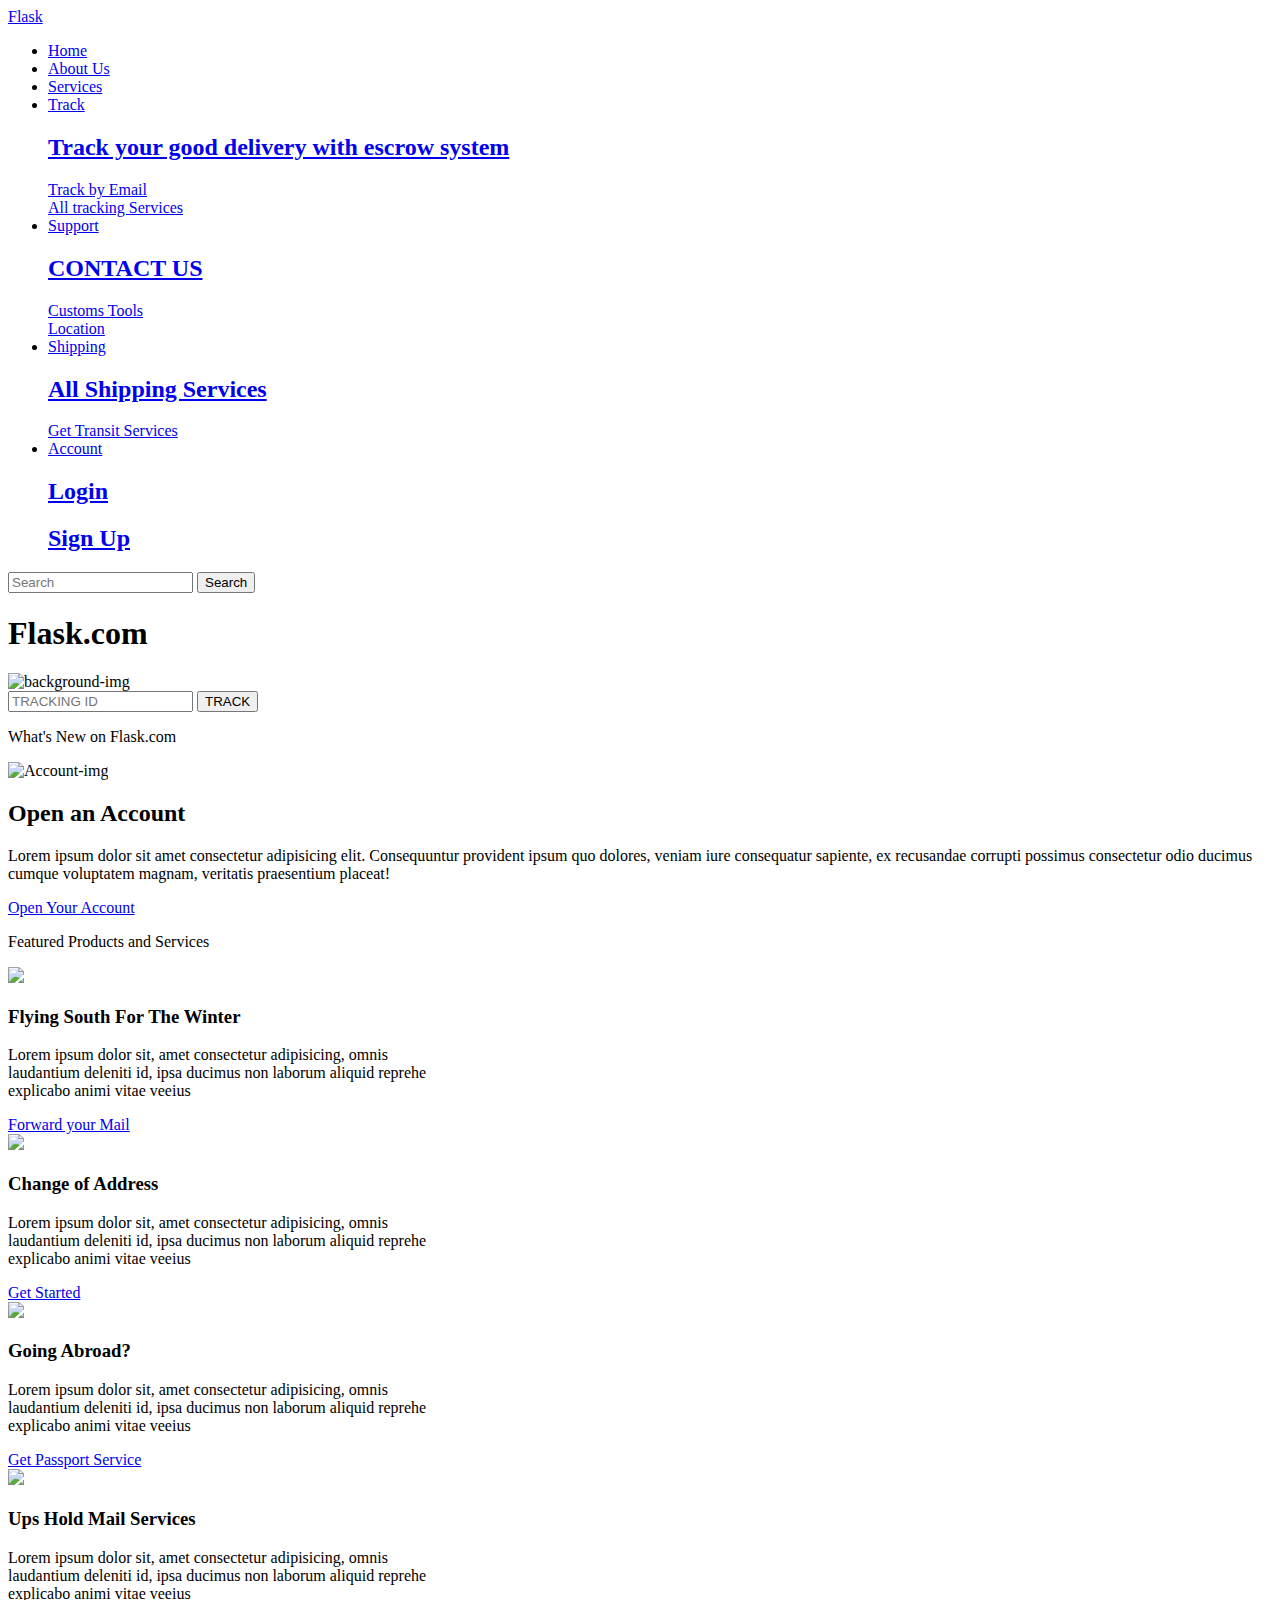
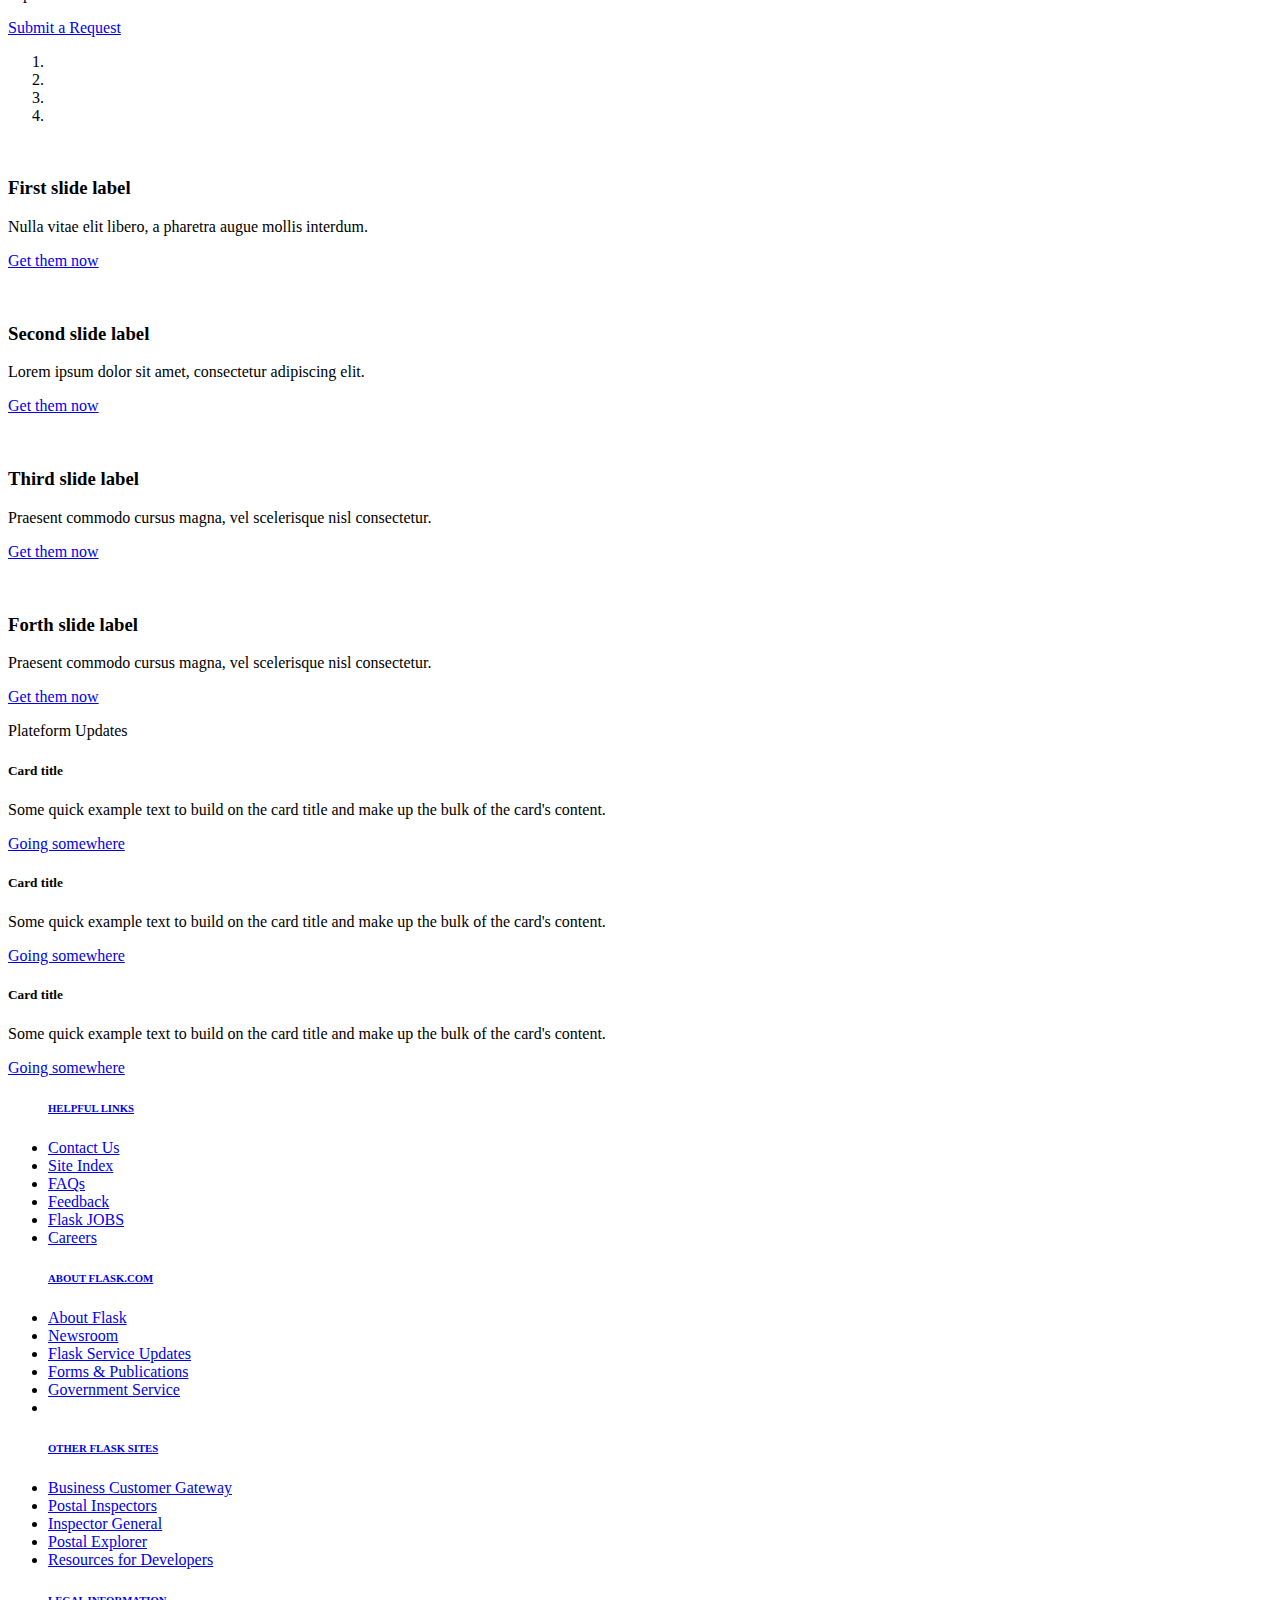
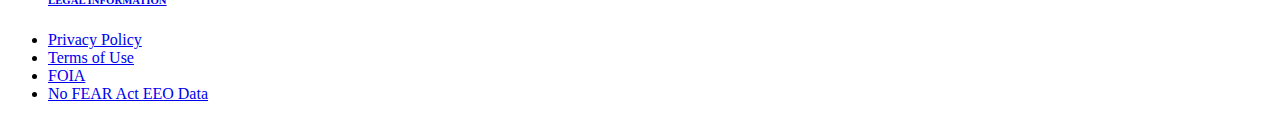
==== Index.html @ 7d9e7131 "forgotten" ====
<!DOCTYPE html>
<html lang="en">

<head>
    <meta charset="UTF-8">
    <meta name="application-name" content="OpenStreetView">
    <meta name="author" content="Noble Williams">
    <meta name="description" content="Conception, ">
    <meta name="keyword" content="Tracking, Shipping, ">
    <meta http-equiv="refresh" content="">
    <meta name="viewport" content="width=device-width, initial-scale=1.0">
    <meta http-equiv="X-UA-Compatible" content="ie=edge">

    <title>Track</title>

    <!----Css sheet---->
    <link rel="stylesheet" href="Assets/CSS/Index.css">
    <link rel="stylesheet" href="Assets/CSS/bootstrap-test.css">
    <link rel="stylesheet" href="Assets/CSS/fixed.css">
    <link rel="stylesheet" href="Assets/CSS/fontawesome.min.css">
    <link rel="stylesheet" href="Assets/CSS/animate.css">


    <!-----Bootstrap---->
    <link rel="stylesheet" href="Assets/Bootstrap/flaticon.css">
    <link rel="stylesheet" href="Assets/Bootstrap/bootstrap.min.css">
    <link rel="stylesheet" type="text/css" href="https://maxcdn.bootstrapcdn.com/font-awesome/4.6.3/css/font-awesome.min.css">

</head>

<!--body-->

<body>
    <!--header-->
    <header>
        <!-------Start of Nav Bar--------->
        <nav class="navbar navbar-expand-lg navbar-light bg-light">
            <a class="navbar-brand" href="#" id="flask-brand">Flask</a>

            <div class="collapse navbar-collapse " id="navbarSupportedContent">
                <ul class="navbar-nav mr-auto topnav-centered">
                    <li class="nav-item active">
                        <a class="nav-link" href="#"> Home <span class="sr-only">(current)</span></a>
                    </li>
                    <li class="nav-item active">
                        <a class="nav-link" href="#">About Us</a>
                    </li>
                    <li class="nav-item active">
                        <a class="nav-link" href="#">Services</a>
                    </li>
                    <li class="nav-item dropdown active">
                        <a class="nav-link dropdown-toggle" href="#" id="trackDropdown" role="button" data-toggle="dropdown" aria-haspopup="true" aria-expanded="false">Track</a>
                        <div class="dropdown-menu" aria-labelledby="trackDropdown">
                            <h2 class="dropdown-item" id="track-header"><a href="#">Track your good delivery with escrow
                                    system</a></h2>
                            <div class="dropdown-divider"></div>
                            <a class="dropdown-item" href="#">Track by Email</a>
                            <div class="dropdown-divider"></div>
                            <a class="dropdown-item" href="#">All tracking Services</a>
                        </div>
                    </li>
                    <li class="nav-item dropdown active">
                        <a class="nav-link dropdown-toggle" href="#" id="navbarDropdown" role="button" data-toggle="dropdown" aria-haspopup="true" aria-expanded="false">Support</a>
                        <div class="dropdown-menu" aria-labelledby="navbarDropdown">
                            <h2 class="dropdown-item" id="track-header"><a href="#">CONTACT US</a></h2>
                            <div class="dropdown-divider"></div>
                            <a class="dropdown-item" href="#">Customs Tools</a>
                            <div class="dropdown-divider"></div>
                            <a class="dropdown-item" href="#">Location</a>
                        </div>
                    </li>
                    <li class="nav-item dropdown active">
                        <a class="nav-link dropdown-toggle" href="#" id="navbarDropdown" role="button" data-toggle="dropdown" aria-haspopup="true" aria-expanded="false">Shipping</a>
                        <div class="dropdown-menu" aria-labelledby="navbarDropdown">
                            <h2 class="dropdown-item" id="track-header"><a href="#">All Shipping Services</a></h2>
                            <div class="dropdown-divider"></div>
                            <a class="dropdown-item" href="#">Get Transit Services</a>
                        </div>
                    </li>
                    <li class="nav-item dropdown active">
                        <a class="nav-link dropdown-toggle" href="#" id="navbarDropdown" role="button" data-toggle="dropdown" aria-haspopup="true" aria-expanded="false">Account</a>
                        <div class="dropdown-menu" aria-labelledby="navbarDropdown">
                            <h2 class="dropdown-item" id="track-header"><a href="#">Login</a></h2>
                            <h2 class="dropdown-item" id="track-header"><a href="#">Sign Up</a></h2>
                        </div>
                    </li>
                </ul>
                <form class="form-inline my-2 my-lg-0">
                    <input class="form-control mr-sm-2" type="search" placeholder="Search" aria-label="Search">
                    <button class="btn btn-outline-success my-2 my-sm-0" type="submit">Search</button>
                </form>
            </div>
        </nav>

        <div class="img-container">
            <h1>Flask.com</h1>
            <img src="Assets\Images\pexels-photo-892541.jpeg" alt="background-img" class="img-carousel">

            <nav class="input-group input-group-lg" id="track-bar">
                <form class="form-inline">
                    <input class="form-control mr-sm-2" type="search" placeholder="TRACKING ID" aria-label="Search">
                    <button class="btn btn-outline-success my-2 " type="submit">TRACK</button>
                </form>
            </nav>
        </div>
        <!--------------End of Nav Bar---------->

    </header>


    <!-----------------------------Start of main section---------------------------->
    <section>
        <!--whats new in flask and account creation and manipulation-->

        <div class=container1>
            <div class="whats-new">
                <p>What's New on Flask.com</p>
                <div class="heading-underline"></div>

            </div>

            <div class="container">
                <div class="account">
                    <div class="account-img">
                        <img src="Assets\Images\hands-businesswoman-using-laptop-office_1262-3214.jpg" alt="Account-img">
                    </div>

                    <div class="account-creation">
                        <h2>Open an Account</h2>
                        <p id="card-text-0">Lorem ipsum dolor sit amet consectetur adipisicing elit. Consequuntur provident ipsum quo dolores, veniam iure consequatur sapiente, ex recusandae corrupti possimus consectetur odio ducimus cumque voluptatem magnam, veritatis praesentium
                            placeat!
                        </p>
                        <a href="pages/login_form.html" class="btn btn-primary" id="card-buttons-0">Open Your Account</a>
                    </div>
                </div>
            </div>
        </div>
        <!--End of what is new in flask and account creation and maninupulation-->

        <!--Start of Featured Products and Services-->
        <div id="services" class="offset">
            <div class="prods-servs">
                <p>Featured Products and Services</p>
                <div class="heading-underline"></div>
            </div>

            <div class="conteneur">
                <div class="container-fluid">
                    <div class="row">
                        <div class="col-3" id="img1">
                            <img src="Assets/Images/flying thru the winter.jpeg">
                            <h3> <b> Flying South For The Winter </b> </h3>
                            <p> Lorem ipsum dolor sit, amet consectetur adipisicing, omnis<br> laudantium deleniti id, ipsa ducimus non laborum aliquid reprehe <br> explicabo animi vitae veeius</p>
                            <a href="#" class="btn btn-primary" id="card-buttons-1">Forward your Mail</a>

                        </div>
                        <div class="col-3" id="img2">
                            <img src="Assets/Images/forward mail.jpeg">
                            <h3> <b> Change of Address</b> </h3>
                            <p> Lorem ipsum dolor sit, amet consectetur adipisicing, omnis<br> laudantium deleniti id, ipsa ducimus non laborum aliquid reprehe <br> explicabo animi vitae veeius</p>
                            <a href="#" class="btn btn-primary" id="card-buttons-2">Get Started</a>

                        </div>
                        <div class="col-3" id="img3">
                            <img src="Assets/Images/going abroad.jpeg">
                            <h3> <b> Going Abroad? </b> </h3>
                            <p> Lorem ipsum dolor sit, amet consectetur adipisicing, omnis<br> laudantium deleniti id, ipsa ducimus non laborum aliquid reprehe <br> explicabo animi vitae veeius</p>
                            <a href="#" class="btn btn-primary " id="card-buttons-3">Get Passport Service</a>

                        </div>
                        <div class="col-3" id="img4">
                            <img src="Assets/Images/submit.jpg">
                            <h3> <b> Ups Hold Mail Services </b></h3>
                            <p> Lorem ipsum dolor sit, amet consectetur adipisicing, omnis<br> laudantium deleniti id, ipsa ducimus non laborum aliquid reprehe <br> explicabo animi vitae veeius</p>
                            <a href="#" class="btn btn-primary" id="card-buttons-4">Submit a Request</a>

                        </div>
                    </div>
                </div>
            </div>
        </div>

        <!------------Start of caroussel------------->

        <div class="bd-example">
            <div id="carouselExampleCaptions" class="carousel slide" data-ride="carousel">
                <ol class="carousel-indicators">
                    <li data-target="#carouselExampleCaptions" data-slide-to="0" class="active"></li>
                    <li data-target="#carouselExampleCaptions" data-slide-to="1"></li>
                    <li data-target="#carouselExampleCaptions" data-slide-to="2"></li>
                    <li data-target="#carouselExampleCaptions" data-slide-to="3"></li>

                </ol>
                <div class="carousel-inner">
                    <div class="carousel-item active">
                        <img src="Assets/Images/d1.jpeg" class="img-caroussel" alt="">
                        <div class="carousel-caption d-none d-md-block">
                            <h3>First slide label</h3>
                            <div class="heading-underline"></div>

                            <p class="CParagraph">Nulla vitae elit libero, a pharetra augue mollis interdum.</p>
                            <p><a href="#" class="btn btn-primary btn-lg">Get them now</a></p>
                        </div>
                    </div>
                    <div class="carousel-item">
                        <img src="Assets/Images/d4.jpeg" class="img-caroussel" alt="">
                        <div class="carousel-caption d-none d-md-block">
                            <h3>Second slide label</h3>
                            <div class="heading-underline"></div>

                            <p class="CParagraph">Lorem ipsum dolor sit amet, consectetur adipiscing elit.</p>
                            <p><a href="#" class="btn btn-primary btn-lg">Get them now</a></p>
                        </div>
                    </div>
                    <div class="carousel-item">
                        <img src="Assets/Images/d2.jpeg" class="img-caroussel" alt="">
                        <div class="carousel-caption d-none d-md-block">
                            <h3>Third slide label</h3>
                            <div class="heading-underline"></div>

                            <p class="CParagraph">Praesent commodo cursus magna, vel scelerisque nisl consectetur.</p>
                            <p><a href="#" class="btn btn-primary btn-lg">Get them now</a></p>
                        </div>
                    </div>
                    <div class="carousel-item">
                        <img src="Assets/Images/d5.jpeg" class="img-caroussel" alt="">
                        <div class="carousel-caption d-none d-md-block">
                            <h3>Forth slide label</h3>
                            <div class="heading-underline"></div>

                            <p class="CParagraph">Praesent commodo cursus magna, vel scelerisque nisl consectetur.</p>
                            <p><a href="#" class="btn btn-primary btn-lg">Get them now</a></p>
                        </div>
                    </div>
                </div>
                <a class="carousel-control-prev" href="#carouselExampleCaptions" role="button" data-slide="prev">
                    <span class="carousel-control-prev-icon" aria-hidden="true"></span>
                    <span class="sr-only">Previous</span>
                </a>
                <a class="carousel-control-next" href="#carouselExampleCaptions" role="button" data-slide="next">
                    <span class="carousel-control-next-icon" aria-hidden="true"></span>
                    <span class="sr-only">Next</span>
                </a>
            </div>
        </div>
        <!------------End of caroussel------------->


        <!------ Start of Platform Updates------->
        <div id="platform-update">
            <div class="pUpdates">
                <p>Plateform Updates</p>
                <div class="heading-underline"></div>
            </div>

            <div class="card-update">
                <div class="card-update-section">
                    <h5 class="card-title">Card title</h5>
                    <p class="card-text">Some quick example text to build on the card title and make up the bulk of the card's content.</p>
                    <a href="#" class="btn btn-primary" id="card-buttons-1"> Going somewhere</a>

                </div>
                <div class="card-update-section">
                    <h5 class="card-title">Card title</h5>
                    <p class="card-text">Some quick example text to build on the card title and make up the bulk of the card's content.</p>
                    <a href="#" class="btn btn-primary" id="card-buttons-1"> Going somewhere</a>
                </div>
                <div class="card-update-section">
                    <h5 class="card-title">Card title</h5>
                    <p class="card-text">Some quick example text to build on the card title and make up the bulk of the card's content.</p>
                    <a href="#" class="btn btn-primary" id="card-buttons-1"> Going somewhere</a>
                </div>
            </div>
        </div>
        <!------ End of Platform Updates------->
    </section>

    <!--------End of main Section-------->

    <!-----------Start of footer--------------->
    <footer>

        <div class="footer">
            <div class="col-lg-3 col-md-3 col-sm-6 col-xs-12">
                <ul class="links-stacks">
                    <h6><a href="#">HELPFUL LINKS</a></h6>
                    <li class="footer-links"><a href="#">Contact Us</a></li>
                    <li class="footer-links"><a href="#">Site Index</a></li>
                    <li class="footer-links"><a href="#">FAQs</a></li>
                    <li class="footer-links"><a href="#">Feedback</a></li>
                    <li class="footer-links"><a href="#">Flask JOBS</a></li>
                    <li class="footer-links"><a href="#">Careers</a></li>
                </ul>
            </div>
            <div class="col-lg-3 col-md-3 col-sm-6 col-xs-12">
                <ul class="links-stacks">
                    <h6><a href="#">ABOUT FLASK.COM</a></h6>
                    <li class="footer-links"><a href="#">About Flask</a></li>
                    <li class="footer-links"><a href="#">Newsroom</a></li>
                    <li class="footer-links"><a href="#">Flask Service Updates</a></li>
                    <li class="footer-links"><a href="#">Forms & Publications</a></li>
                    <li class="footer-links"><a href="#">Government Service</a></li>
                    <li class="footer-links">
                        <a href="#"></a>
                    </li>
                </ul>
            </div>
            <div class="col-lg-3 col-md-3 col-sm-6 col-xs-12">
                <ul class="links-stacks">
                    <h6><a href="#">OTHER FLASK SITES</a></h6>
                    <li class="footer-links"><a href="#">Business Customer Gateway</a></li>
                    <li class="footer-links"><a href="#">Postal Inspectors</a></li>
                    <li class="footer-links"><a href="#">Inspector General</a></li>
                    <li class="footer-links"><a href="#">Postal Explorer</a></li>
                    <li class="footer-links"><a href="#">Resources for Developers</a></li>
                </ul>
            </div>
            <div class="col-lg-3 col-md-3 col-sm-6 col-xs-12">
                <ul class="links-stacks">
                    <h6><a href="#">LEGAL INFORMATION</a></h6>
                    <li class="footer-links"><a href="#">Privacy Policy</a></li>
                    <li class="footer-links"><a href="#">Terms of Use</a></li>
                    <li class="footer-links"><a href="#">FOIA</a></li>
                    <li class="footer-links"><a href="#">No FEAR Act EEO Data</a></li>
                </ul>
            </div>
        </div>

    </footer>
    <!---------- End of Footer------------>

    <!--jquery-->
    <script src="Assets/JQuery/jquery.min.js"></script>
    <script src="Assets/JQuery/bootstrap.min.js"></script>
    <script src="Assets/JQuery/popper.min.js"></script>

    <!--js-->
    <script src="Assets/JS/test.js"></script>
</body>

</html>
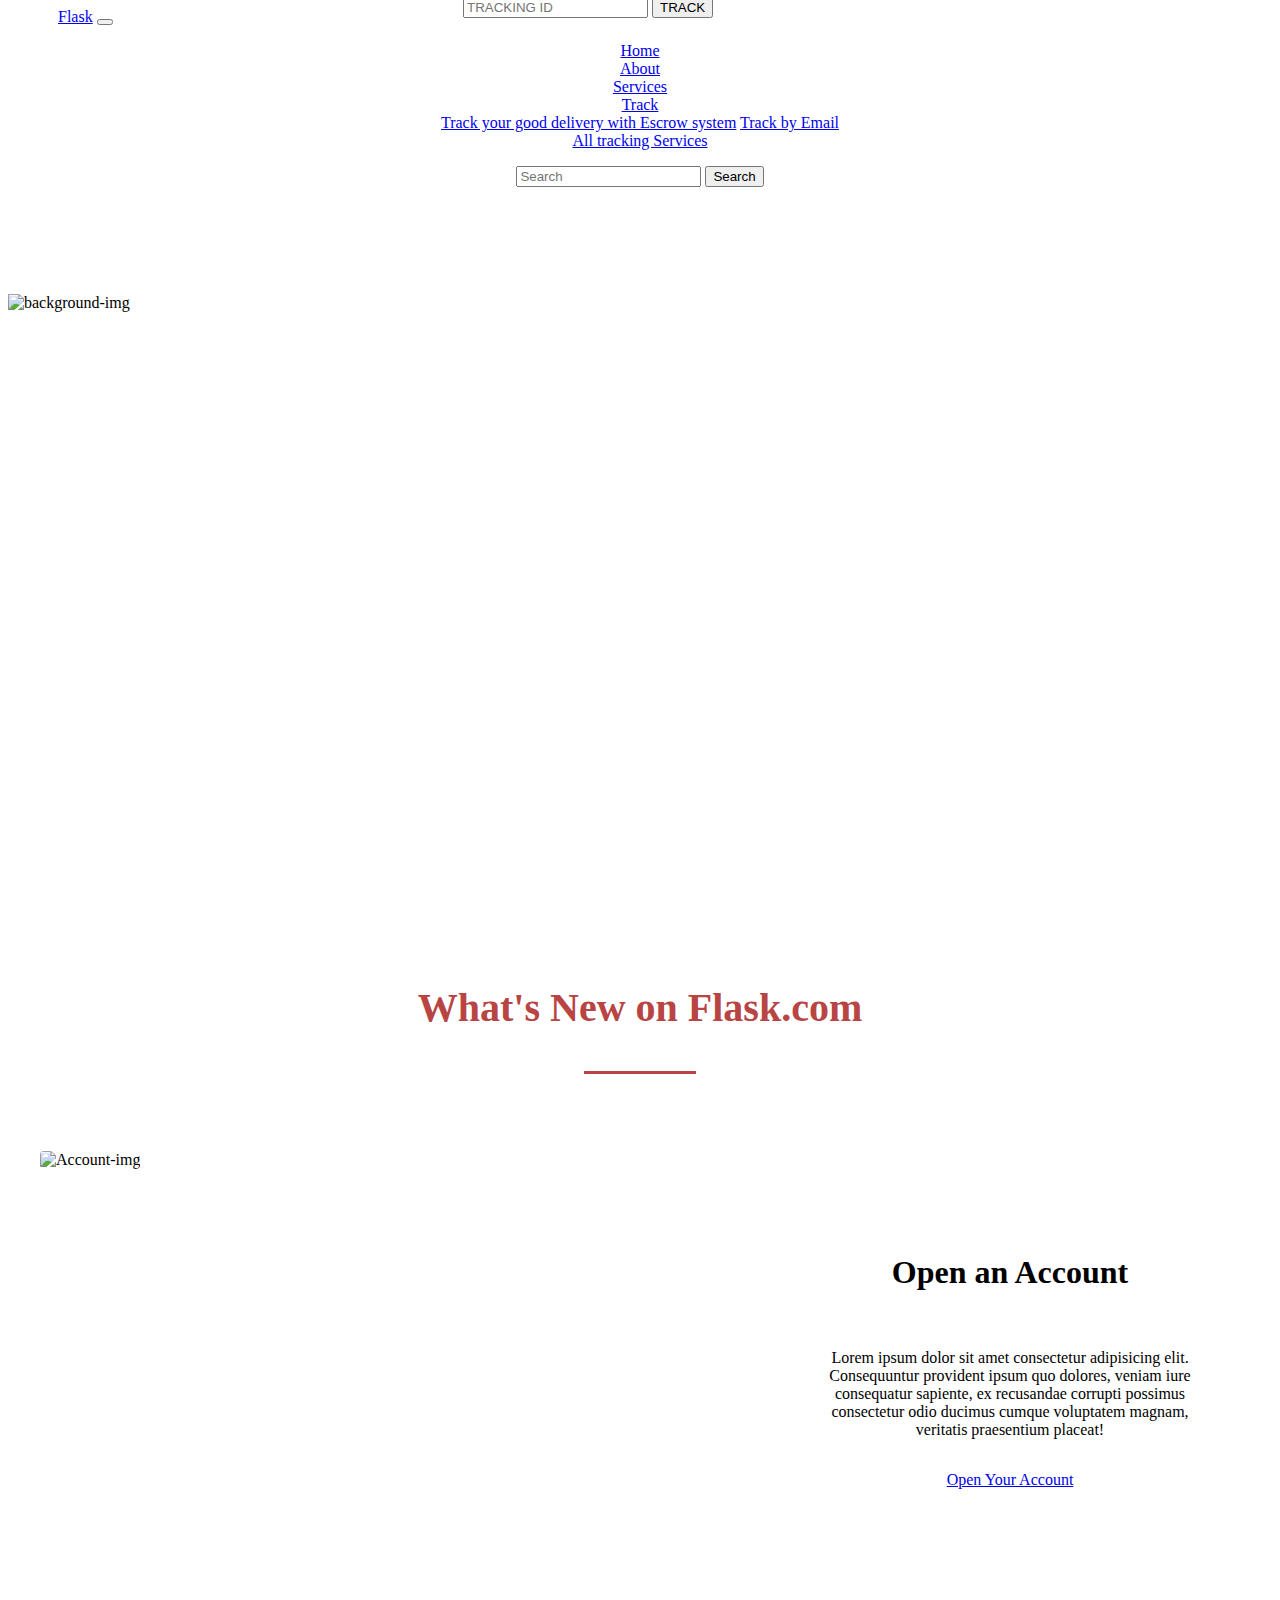
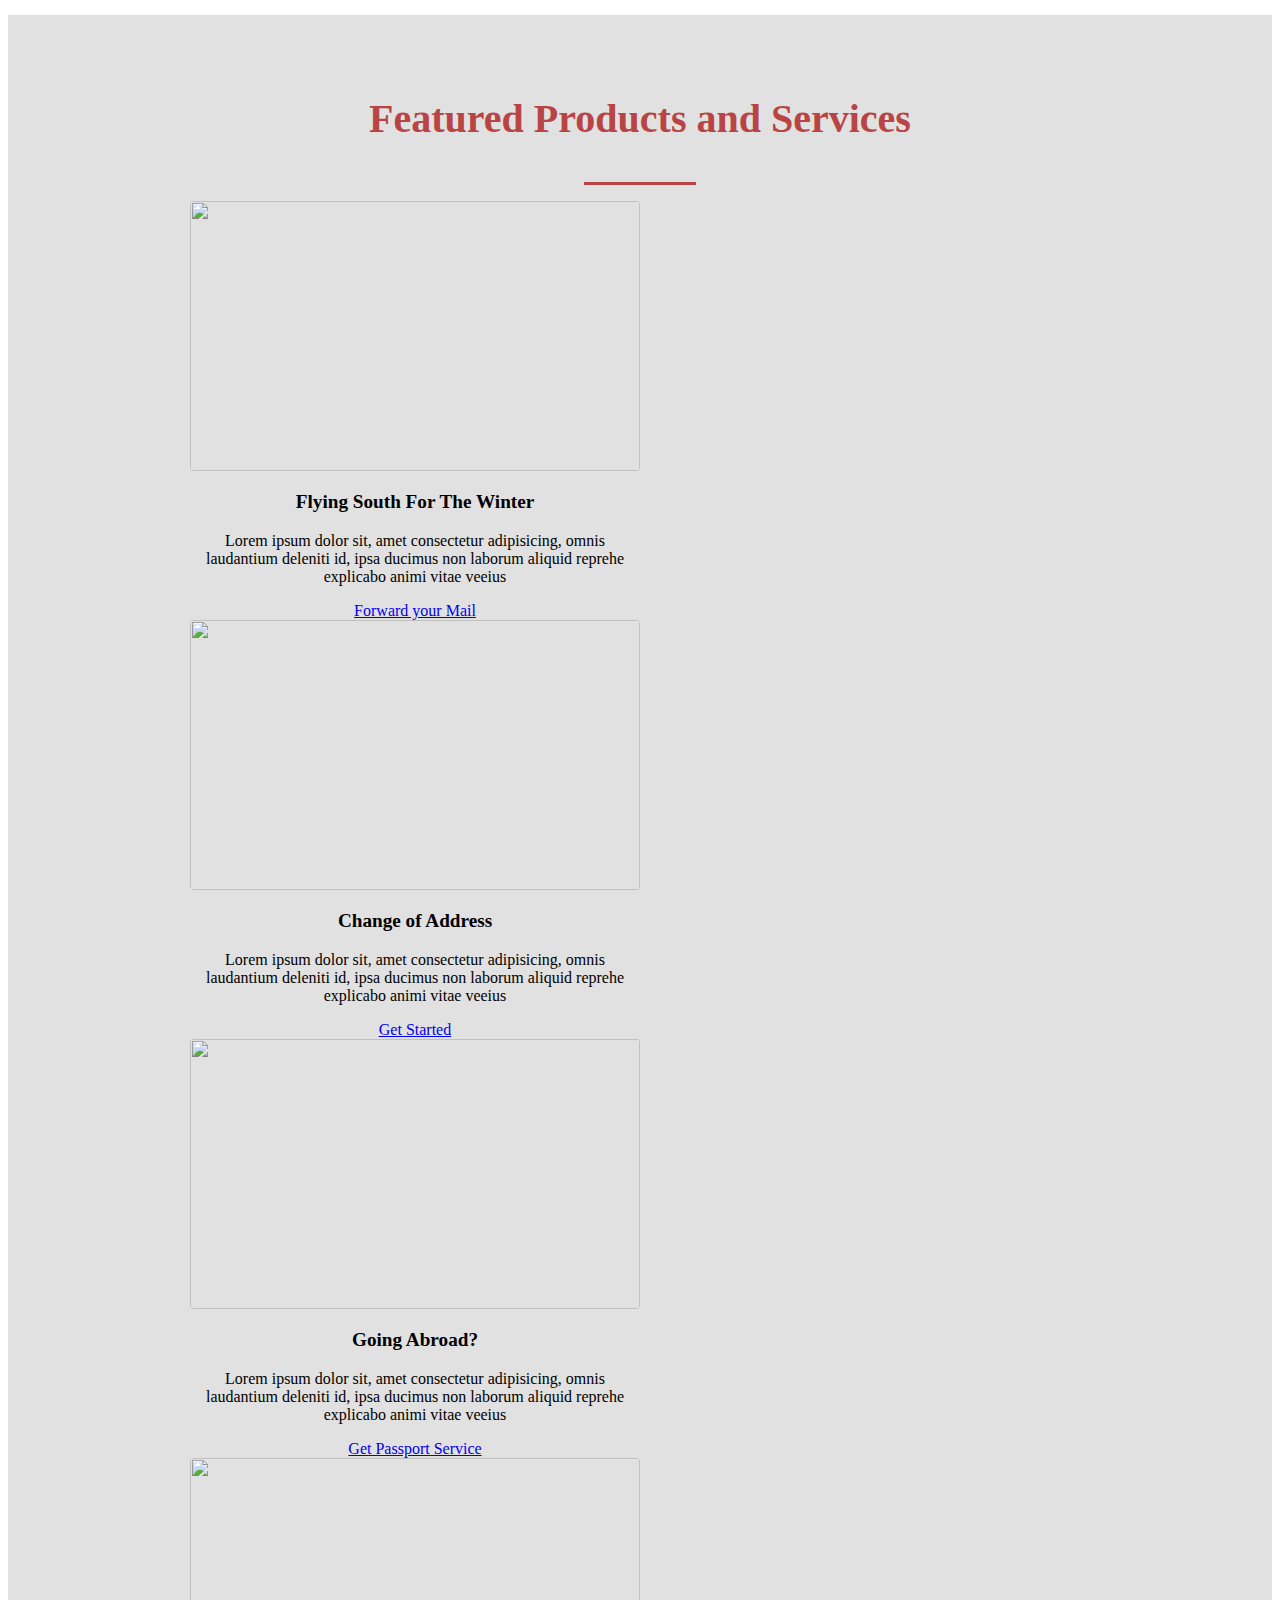
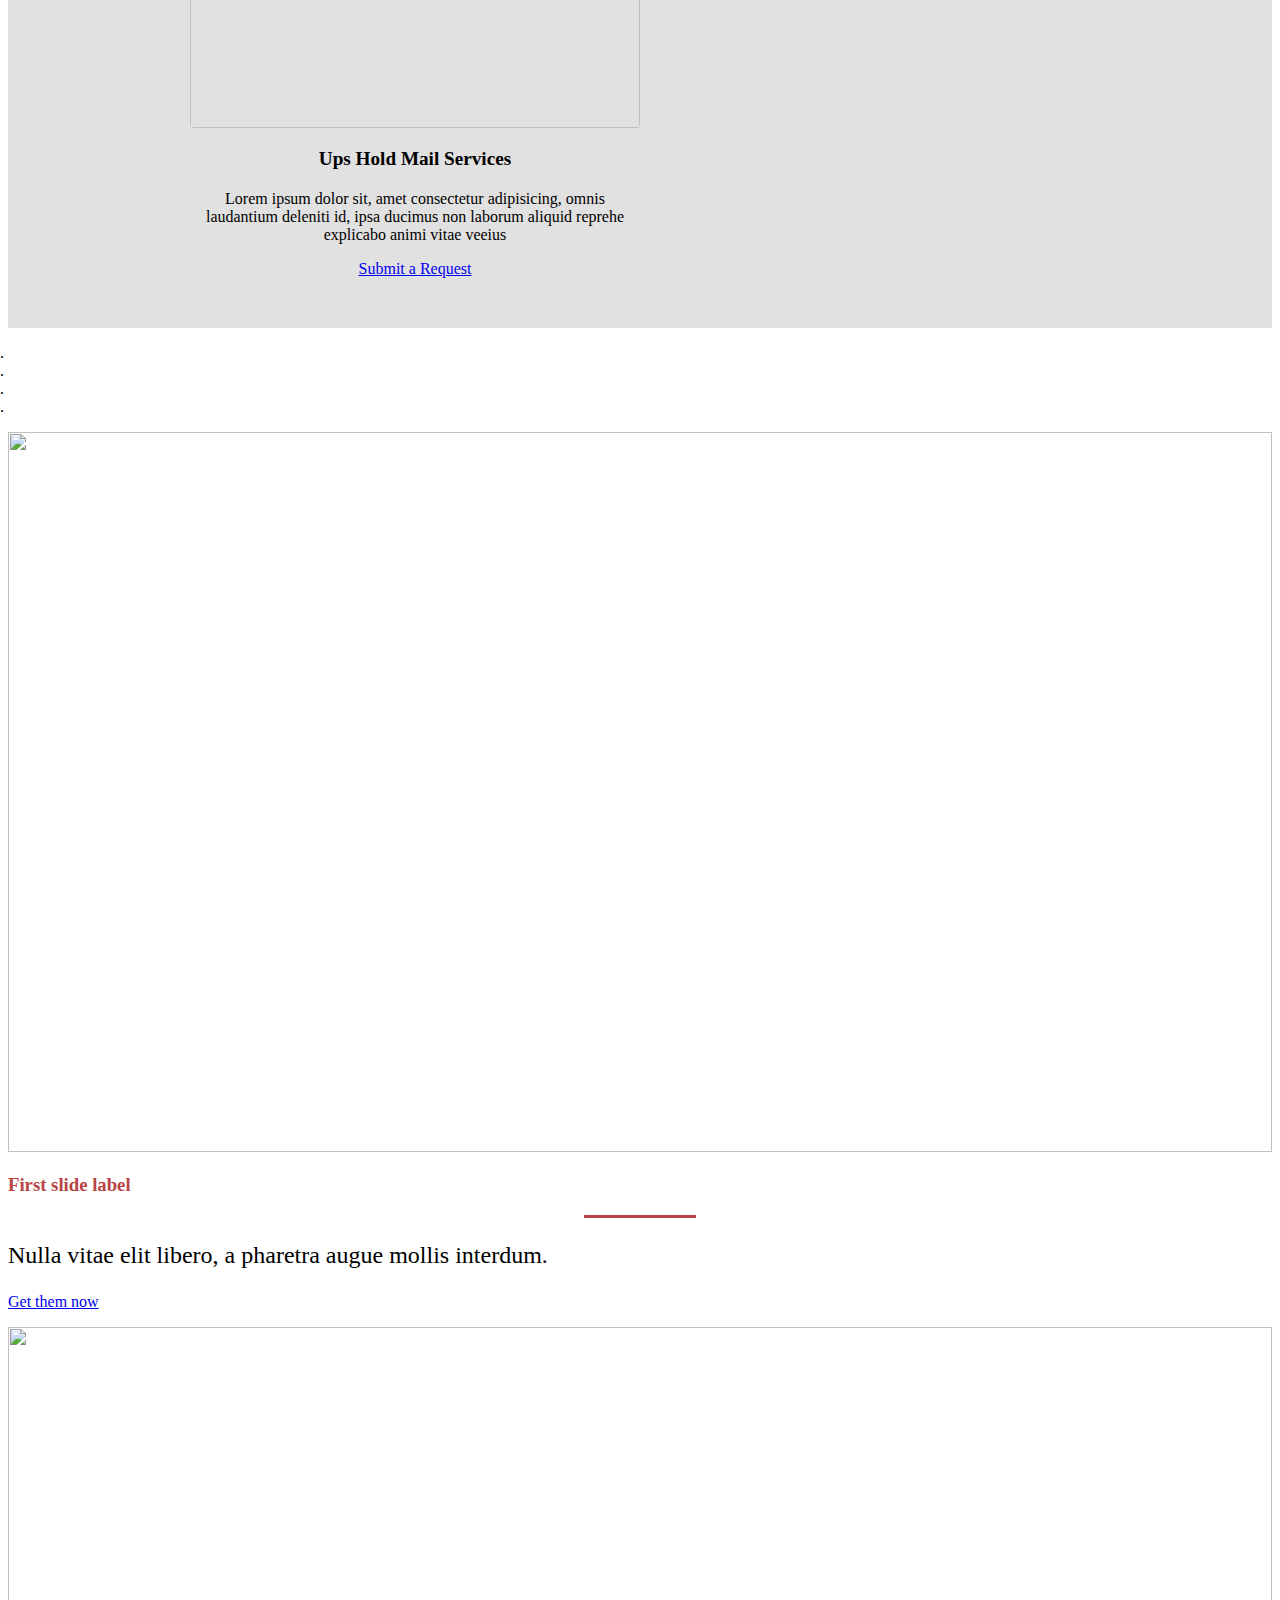
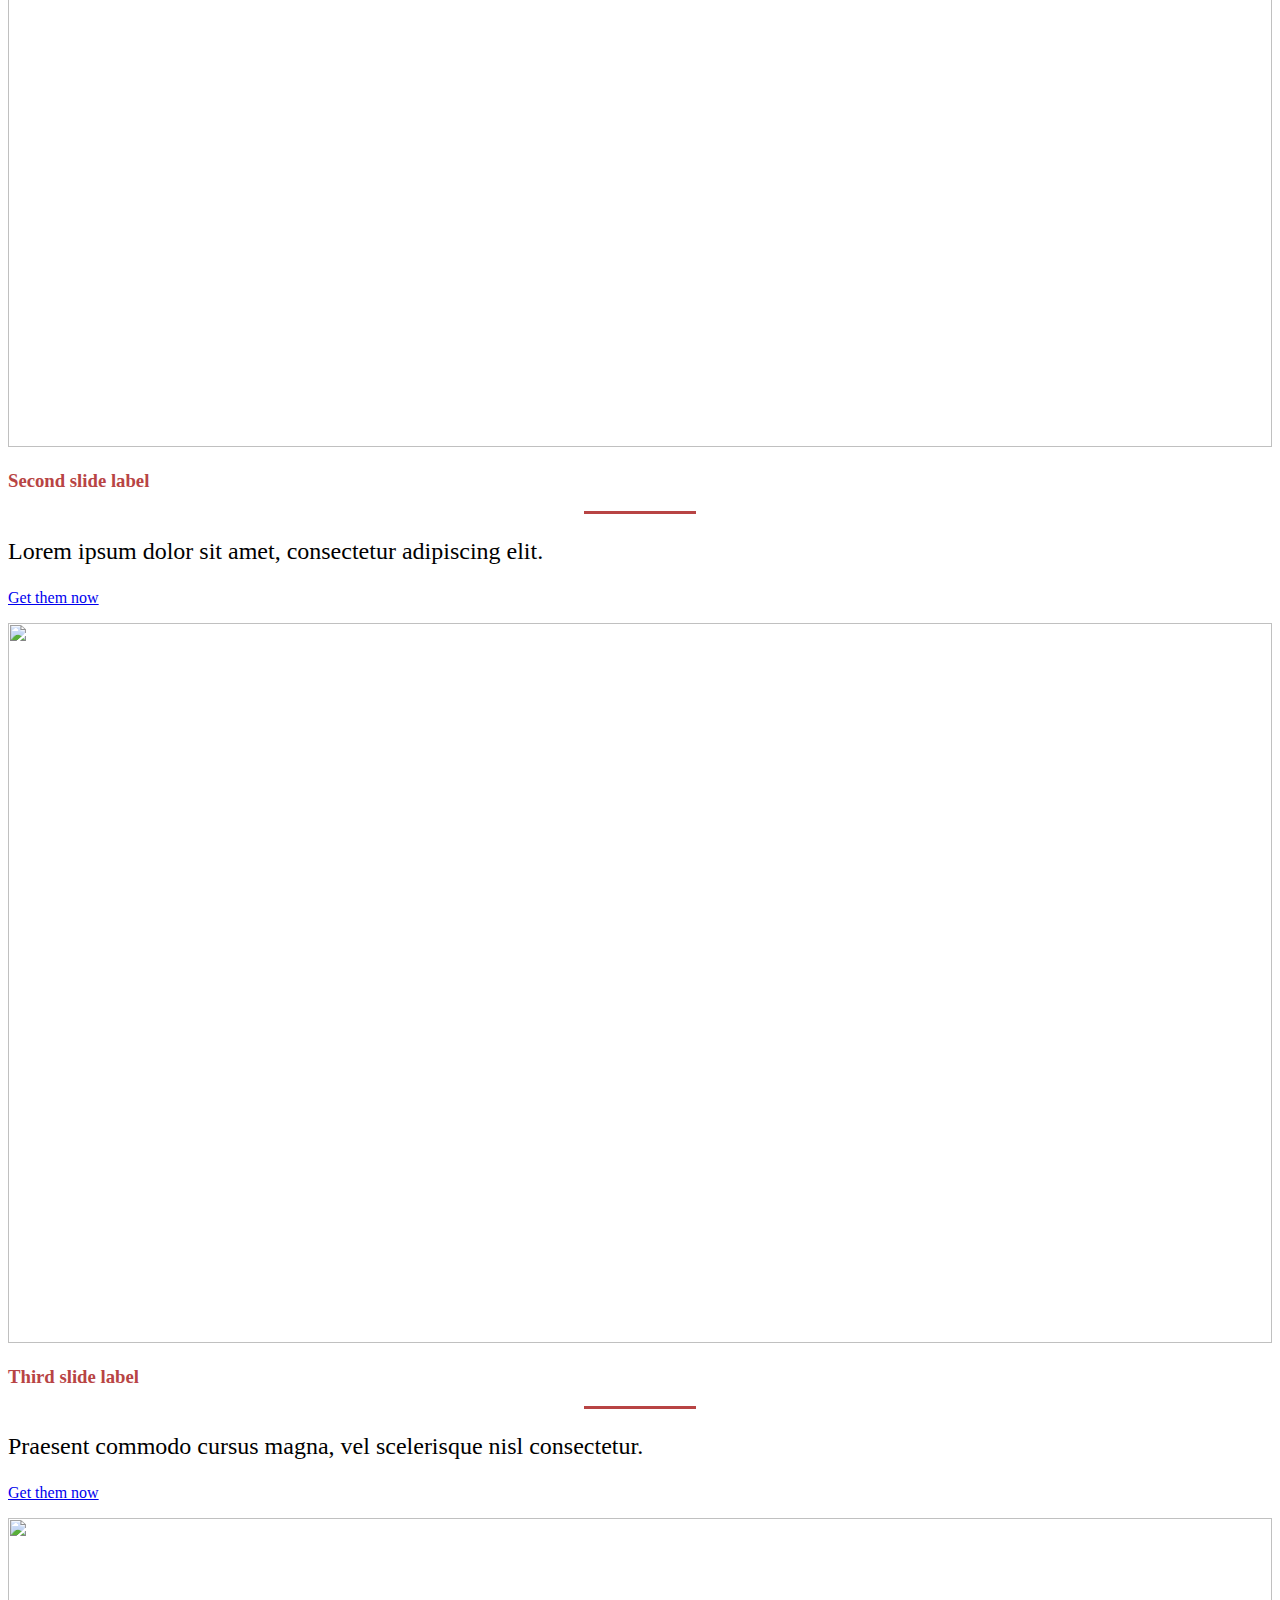
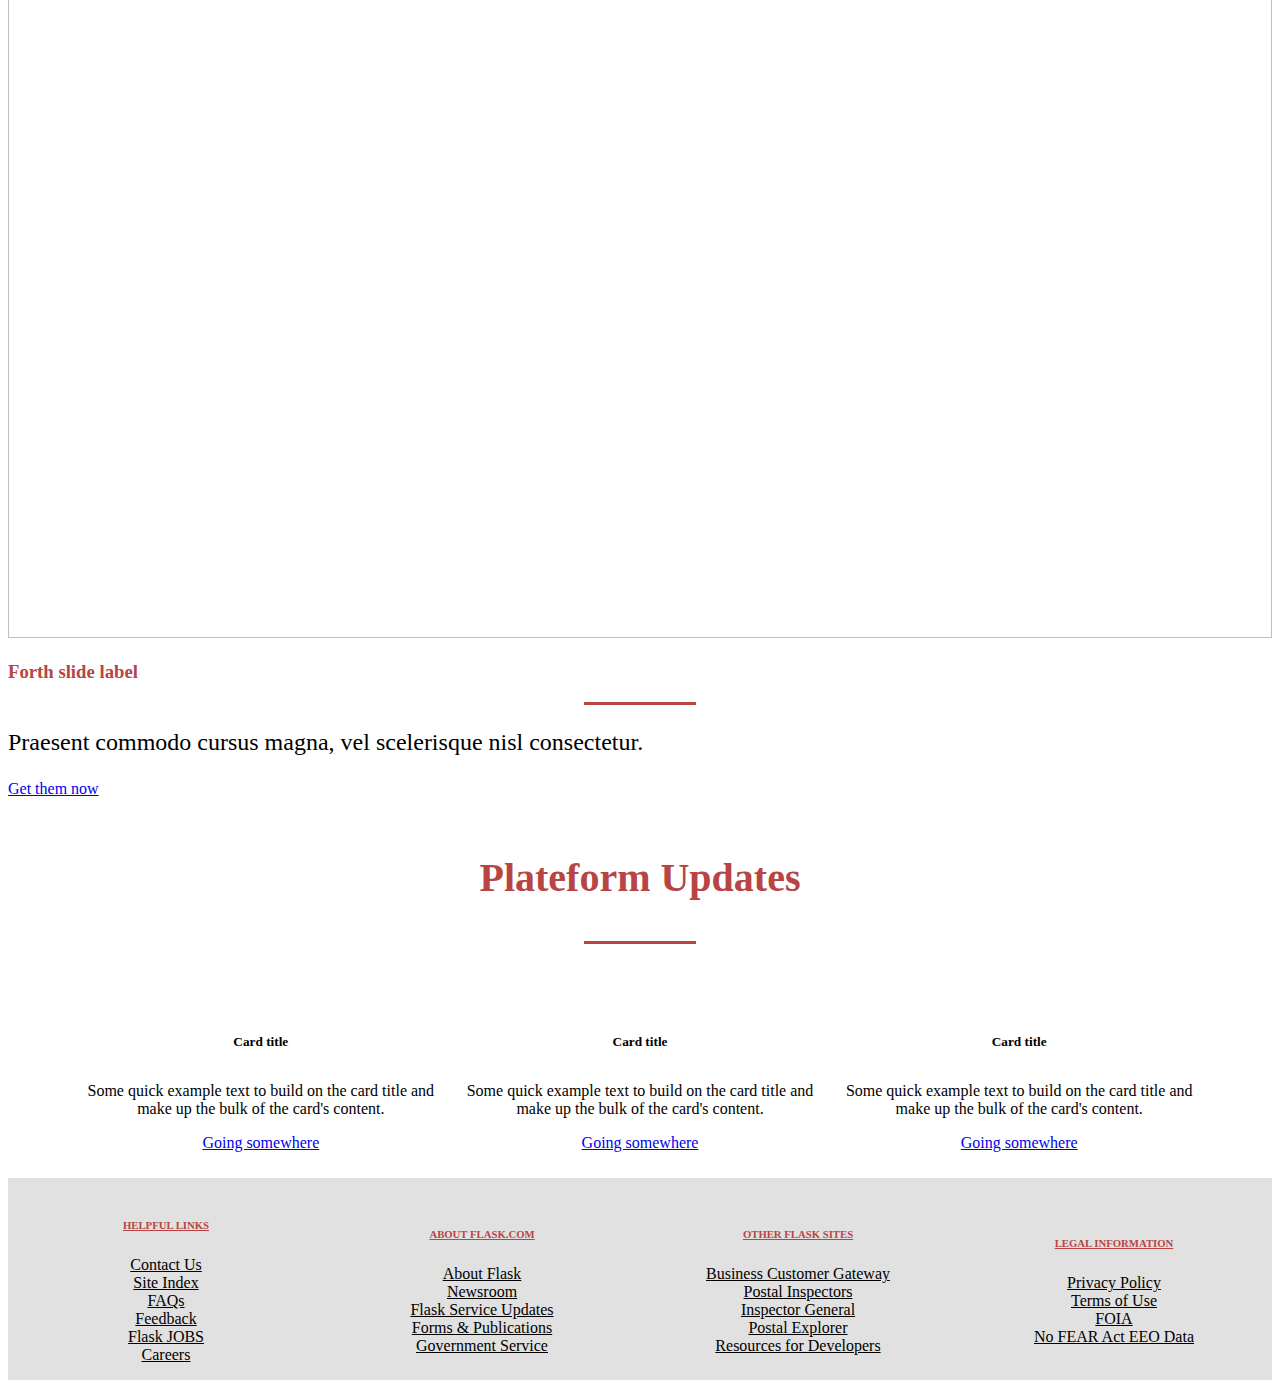
==== commit 5dfc17cb: "Merge branch 'master' of https://github.com/DivineWisdom/Lodrads" ====
--- a/Index.html
+++ b/Index.html
@@ -6,7 +6,7 @@
     <meta name="application-name" content="OpenStreetView">
     <meta name="author" content="Noble Williams">
     <meta name="description" content="Conception, ">
-    <meta name="keyword" content="Tracking, Shipping, ">
+    <meta name="keyword" content="Tracking, Shipping, Track ">
     <meta http-equiv="refresh" content="">
     <meta name="viewport" content="width=device-width, initial-scale=1.0">
     <meta http-equiv="X-UA-Compatible" content="ie=edge">
@@ -18,7 +18,7 @@
     <link rel="stylesheet" href="Assets/CSS/bootstrap-test.css">
     <link rel="stylesheet" href="Assets/CSS/fixed.css">
     <link rel="stylesheet" href="Assets/CSS/fontawesome.min.css">
-    <link rel="stylesheet" href="Assets/CSS/animate.css">
+
 
 
     <!-----Bootstrap---->
@@ -34,54 +34,32 @@
     <!--header-->
     <header>
         <!-------Start of Nav Bar--------->
-        <nav class="navbar navbar-expand-lg navbar-light bg-light">
-            <a class="navbar-brand" href="#" id="flask-brand">Flask</a>
-
-            <div class="collapse navbar-collapse " id="navbarSupportedContent">
-                <ul class="navbar-nav mr-auto topnav-centered">
+        <nav class="navbar fixed-top navbar-expand-lg navbar-light bg-light">
+            <a class="navbar-brand" href="#">Flask</a>
+            <button class="navbar-toggler" type="button" data-toggle="collapse" data-target="#navbarSupportedContent" aria-controls="navbarSupportedContent" aria-expanded="false" aria-label="Toggle navigation">
+                <span class="navbar-toggler-icon"></span>
+            </button>
+
+            <div class="collapse navbar-collapse" id="navbarSupportedContent">
+                <ul class="navbar-nav mr-auto">
                     <li class="nav-item active">
-                        <a class="nav-link" href="#"> Home <span class="sr-only">(current)</span></a>
+                        <a class="nav-link" href="#">Home <span class="sr-only">(current)</span></a>
                     </li>
                     <li class="nav-item active">
-                        <a class="nav-link" href="#">About Us</a>
+                        <a class="nav-link" href="#">About <span class="sr-only">(current)</span></a>
                     </li>
                     <li class="nav-item active">
-                        <a class="nav-link" href="#">Services</a>
-                    </li>
-                    <li class="nav-item dropdown active">
-                        <a class="nav-link dropdown-toggle" href="#" id="trackDropdown" role="button" data-toggle="dropdown" aria-haspopup="true" aria-expanded="false">Track</a>
-                        <div class="dropdown-menu" aria-labelledby="trackDropdown">
-                            <h2 class="dropdown-item" id="track-header"><a href="#">Track your good delivery with escrow
-                                    system</a></h2>
-                            <div class="dropdown-divider"></div>
+                        <a class="nav-link" href="#">Services <span class="sr-only">(current)</span></a>
+                    </li>
+                    <li class="nav-item dropdown">
+                        <a class="nav-link dropdown-toggle" href="#" id="navbarDropdown" role="button" data-toggle="dropdown" aria-haspopup="true" aria-expanded="true">
+                            Track
+                        </a>
+                        <div class="dropdown-menu" aria-labelledby="navbarDropdown">
+                            <a class="dropdown-item" href="#">Track your good delivery with Escrow system</a>
                             <a class="dropdown-item" href="#">Track by Email</a>
                             <div class="dropdown-divider"></div>
                             <a class="dropdown-item" href="#">All tracking Services</a>
-                        </div>
-                    </li>
-                    <li class="nav-item dropdown active">
-                        <a class="nav-link dropdown-toggle" href="#" id="navbarDropdown" role="button" data-toggle="dropdown" aria-haspopup="true" aria-expanded="false">Support</a>
-                        <div class="dropdown-menu" aria-labelledby="navbarDropdown">
-                            <h2 class="dropdown-item" id="track-header"><a href="#">CONTACT US</a></h2>
-                            <div class="dropdown-divider"></div>
-                            <a class="dropdown-item" href="#">Customs Tools</a>
-                            <div class="dropdown-divider"></div>
-                            <a class="dropdown-item" href="#">Location</a>
-                        </div>
-                    </li>
-                    <li class="nav-item dropdown active">
-                        <a class="nav-link dropdown-toggle" href="#" id="navbarDropdown" role="button" data-toggle="dropdown" aria-haspopup="true" aria-expanded="false">Shipping</a>
-                        <div class="dropdown-menu" aria-labelledby="navbarDropdown">
-                            <h2 class="dropdown-item" id="track-header"><a href="#">All Shipping Services</a></h2>
-                            <div class="dropdown-divider"></div>
-                            <a class="dropdown-item" href="#">Get Transit Services</a>
-                        </div>
-                    </li>
-                    <li class="nav-item dropdown active">
-                        <a class="nav-link dropdown-toggle" href="#" id="navbarDropdown" role="button" data-toggle="dropdown" aria-haspopup="true" aria-expanded="false">Account</a>
-                        <div class="dropdown-menu" aria-labelledby="navbarDropdown">
-                            <h2 class="dropdown-item" id="track-header"><a href="#">Login</a></h2>
-                            <h2 class="dropdown-item" id="track-header"><a href="#">Sign Up</a></h2>
                         </div>
                     </li>
                 </ul>
@@ -147,28 +125,28 @@
             <div class="conteneur">
                 <div class="container-fluid">
                     <div class="row">
-                        <div class="col-3" id="img1">
+                        <div class="col-lg-3 col-sm-6" id="img1">
                             <img src="Assets/Images/flying thru the winter.jpeg">
                             <h3> <b> Flying South For The Winter </b> </h3>
                             <p> Lorem ipsum dolor sit, amet consectetur adipisicing, omnis<br> laudantium deleniti id, ipsa ducimus non laborum aliquid reprehe <br> explicabo animi vitae veeius</p>
                             <a href="#" class="btn btn-primary" id="card-buttons-1">Forward your Mail</a>
 
                         </div>
-                        <div class="col-3" id="img2">
+                        <div class="col-lg-3 col-sm-6" id="img2">
                             <img src="Assets/Images/forward mail.jpeg">
                             <h3> <b> Change of Address</b> </h3>
                             <p> Lorem ipsum dolor sit, amet consectetur adipisicing, omnis<br> laudantium deleniti id, ipsa ducimus non laborum aliquid reprehe <br> explicabo animi vitae veeius</p>
                             <a href="#" class="btn btn-primary" id="card-buttons-2">Get Started</a>
 
                         </div>
-                        <div class="col-3" id="img3">
+                        <div class="col-lg-3 col-sm-6" id="img3">
                             <img src="Assets/Images/going abroad.jpeg">
                             <h3> <b> Going Abroad? </b> </h3>
                             <p> Lorem ipsum dolor sit, amet consectetur adipisicing, omnis<br> laudantium deleniti id, ipsa ducimus non laborum aliquid reprehe <br> explicabo animi vitae veeius</p>
                             <a href="#" class="btn btn-primary " id="card-buttons-3">Get Passport Service</a>
 
                         </div>
-                        <div class="col-3" id="img4">
+                        <div class="col-lg-3 col-sm-6" id="img4">
                             <img src="Assets/Images/submit.jpg">
                             <h3> <b> Ups Hold Mail Services </b></h3>
                             <p> Lorem ipsum dolor sit, amet consectetur adipisicing, omnis<br> laudantium deleniti id, ipsa ducimus non laborum aliquid reprehe <br> explicabo animi vitae veeius</p>
@@ -242,8 +220,7 @@
                     <span class="sr-only">Next</span>
                 </a>
             </div>
-        </div>
-        <!------------End of caroussel------------->
+        </div><!------------End of caroussel------------->
 
 
         <!------ Start of Platform Updates------->
--- a/Assets/CSS/Index.css
+++ b/Assets/CSS/Index.css
@@ -0,0 +1,409 @@
+@import url('https://fonts.googleapis.com/css?family=Lato:400,700&display=swap');
+img {
+    background-position: center;
+    background-repeat: no-repeat;
+    object-fit: cover;
+}
+
+dl,
+ol,
+ul {
+    padding: 0;
+}
+
+
+/*--------Start hearder Section----------------*/
+
+.navbar-brand {
+    width: 20%;
+    margin-left: 50px;
+}
+
+#navbarSupportedContent {
+    text-align: center;
+}
+
+#navbarDropdown {
+    text-align: center;
+}
+
+.img-container {
+    width: 100%;
+    height: 75vh;
+    z-index: 1;
+}
+
+.img-container h1 {
+    font-size: 5rem;
+    font-weight: 700;
+    color: #fff;
+    height: 0vh;
+}
+
+h1 {
+    position: relative;
+    text-align: center;
+    top: 20vh;
+    font-size: 4em;
+    font-weight: lighter;
+}
+
+#track-bar {
+    position: relative;
+    left: 40.5%;
+    top: -35vh;
+    z-index: 3;
+    width: 40%;
+}
+
+
+/*---------End hearder section---------------*/
+
+
+/*-- Start of what is new in flask-----*/
+
+.container1 {
+    /* border: 1px solid black; */
+    padding-bottom: 4rem;
+}
+
+.whats-new {
+    /* border: 1px solid red; */
+    color: rgb(184, 68, 68);
+    font-size: 2.5em;
+    font-weight: 600;
+    height: 15vh;
+    margin-top: 1.7em;
+    text-align: center;
+}
+
+.heading-underline {
+    width: 7rem;
+    height: .2rem;
+    background-color: rgb(184, 68, 68);
+    margin: 0 auto 1rem;
+}
+
+.img-container h1 img div input {
+    width: 30%;
+}
+
+.img-container img {
+    width: 100%;
+    height: 75vh;
+}
+
+.account {
+    /* border: 1px solid blue; */
+    margin: 2em;
+    display: flex;
+    flex-wrap: wrap;
+    align-items: center;
+}
+
+.account-img {
+    /* border: 2px solid red; */
+    flex: 1 0 50%;
+    height: 400px;
+}
+
+.account-img img {
+    width: 100%;
+    height: 100%;
+    border-radius: 4px;
+}
+
+.account-creation {
+    /* border: 2px solid red; */
+    flex: 1 0 300px;
+    padding: 10px;
+    text-align: center;
+}
+
+.account-creation h2 {
+    text-align: center;
+    padding: 15px;
+    font-size: 2em;
+    color: black;
+}
+
+.account-creation p {
+    padding: 1rem;
+    text-align: center;
+}
+
+#card-buttons-0 {
+    margin-top: 3em;
+    /* margin-left: 30%; */
+}
+
+
+/*----End of what is new in flask------*/
+
+
+/* Start of products and services */
+
+.prods-servs {
+    /* border: 1px solid red; */
+    color: rgb(184, 68, 68);
+    font-size: 2.5em;
+    font-weight: 600;
+    padding-top: 1em;
+    text-align: center;
+}
+
+.conteneur {
+    /* border: 1px solid black; */
+    padding: 0;
+    max-width: 900px;
+    margin: 0 auto;
+}
+
+#services {
+    /* border: 1px solid blue; */
+    background-color: rgb(226, 225, 225);
+    padding-bottom: 50px;
+    margin-top: -2rem;
+}
+
+.container-fluid .row .col-lg-3 {
+    text-align: center;
+}
+
+.container-fluid img {
+    width: 100%;
+    min-height: 30vh;
+}
+
+#services p {
+    text-align: center;
+}
+
+#img1 h3 {
+    font-size: 1.2rem;
+    margin-top: 1rem;
+    text-align: center;
+}
+
+#img2 h3 {
+    font-size: 1.2rem;
+    margin-top: 1rem;
+    text-align: center;
+}
+
+#img3 h3 {
+    font-size: 1.2rem;
+    margin-top: 1rem;
+    text-align: center;
+}
+
+#img4 h3 {
+    font-size: 1.2rem;
+    margin-top: 1rem;
+    text-align: center;
+}
+
+#card-buttons-1 {
+    /* width: 60%; */
+    margin-top: 1rem;
+}
+
+#card-buttons-2 {
+    /* width: 60%; */
+    margin-top: 1rem;
+    /* margin-left: 20%; */
+}
+
+#card-buttons-3 {
+    /* width: 65%; */
+    margin-top: 1rem;
+    /* margin-left: 20%; */
+}
+
+#card-buttons-4 {
+    /* width: 60%; */
+    margin-top: 1rem;
+    /* margin-left: 20%; */
+}
+
+.container-fluid img {
+    height: 30vh;
+    border-radius: 4px;
+    object-fit: cover;
+}
+
+@media (min-width: 1024px) {
+    .container-fluid .row .col-lg-3 {
+        flex: 0 0 50%;
+        max-width: 50%;
+    }
+    .container-fluid img {
+        height: 30vh;
+    }
+    .img-container #track-bar {
+        left: 36%;
+    }
+}
+
+
+/* End of products and services */
+
+
+/* ---Start of Caroussel------ */
+
+.img-caroussel {
+    width: 100%;
+    height: 45rem;
+}
+
+.carousel-inner h3 {
+    color: rgb(184, 68, 68);
+    font-weight: 700;
+}
+
+.CParagraph {
+    font-size: 1.5rem;
+    font-weight: 500;
+}
+
+
+/* ---End of Caroussel------ */
+
+
+/* ---Start of Platform Updates------ */
+
+#platform-update {
+    /* border: 1px solid black; */
+    margin: 0 0 1rem 0;
+    width: 100%;
+    justify-content: center;
+    align-items: center;
+}
+
+.pUpdates {
+    /* border: 1px solid red; */
+    color: rgb(184, 68, 68);
+    font-size: 2.5em;
+    font-weight: 600;
+    height: 15vh;
+    margin-top: 3.5rem;
+    text-align: center;
+}
+
+.card-update {
+    /* border: 1px solid red; */
+    margin-top: .8rem;
+    width: 90%;
+    display: flex;
+    flex-wrap: wrap;
+    margin-left: auto;
+    margin-right: auto;
+    align-items: center;
+    justify-content: center;
+}
+
+.card-title {
+    color: black;
+    text-align: center;
+}
+
+.card-text {
+    color: black;
+    text-align: center;
+    margin-top: 2rem;
+}
+
+.card-separator {
+    width: 2px;
+    height: 250px;
+    background-color: silver;
+}
+
+.card-update-section {
+    padding: 10px;
+    flex: 1 0 25%;
+    height: 100%;
+    text-align: center;
+}
+
+@media only screen and (max-width: 600px) {
+    .card-update-section {
+        flex: 1 0 20%;
+    }
+}
+
+#track-header {
+    font-size: 1em;
+    color: tomato;
+}
+
+
+/*-----------start of footer----------*/
+
+.footer {
+    /* border: 1px solid black; */
+    width: 100%;
+    height: 100%;
+    display: flex;
+    flex-wrap: wrap;
+    align-items: center;
+    justify-content: center;
+    background-color: rgb(226, 225, 225);
+}
+
+.links-stacks {
+    /* border: 1px solid black; */
+    display: flex;
+    flex-direction: column;
+    text-align: justify;
+}
+
+.links-stacks h6 {
+    text-align: center;
+}
+
+.links-stacks h6 a {
+    color: rgb(184, 68, 68);
+}
+
+.footer-links {
+    text-align: center;
+    list-style: none;
+}
+
+.footer-links a {
+    color: black;
+}
+
+.footer .col-lg-3 {
+    flex: 1 0 25%;
+}
+
+@media only screen and (max-width: 600px) {
+    .footer .col-lg-3 {
+        flex: 1 0 35%;
+    }
+}
+
+@media only screen and (max-width: 375px) {
+    .footer .col-lg-3 {
+        flex: 1 0 50%;
+    }
+}
+
+
+/*-----------End of footer----------*/
+
+
+/* ------Start of Media Query---------- */
+
+
+/* @media only screen and (max-width:1024px){
+    container-fluid
+} */
+
+@media only screen and (min-width:991px) {
+    #nav1 {
+        position: relative;
+    }
+}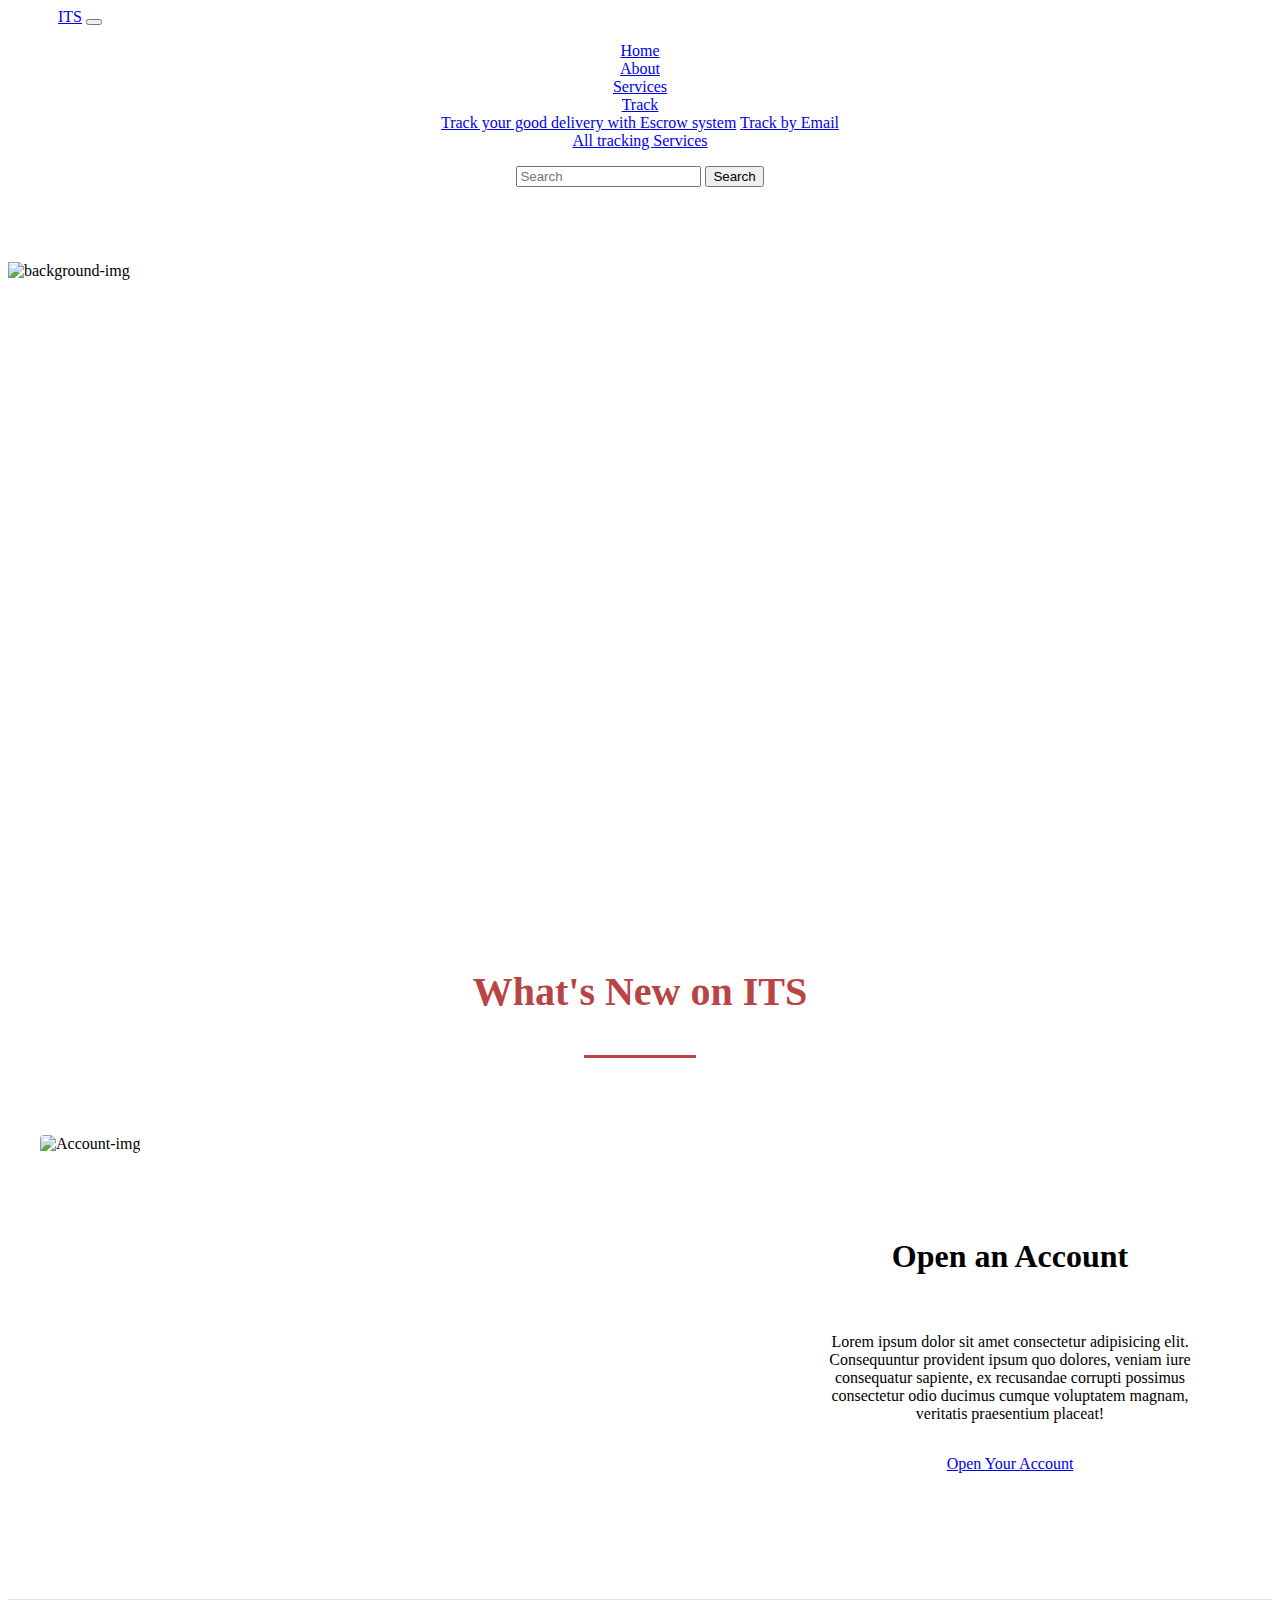
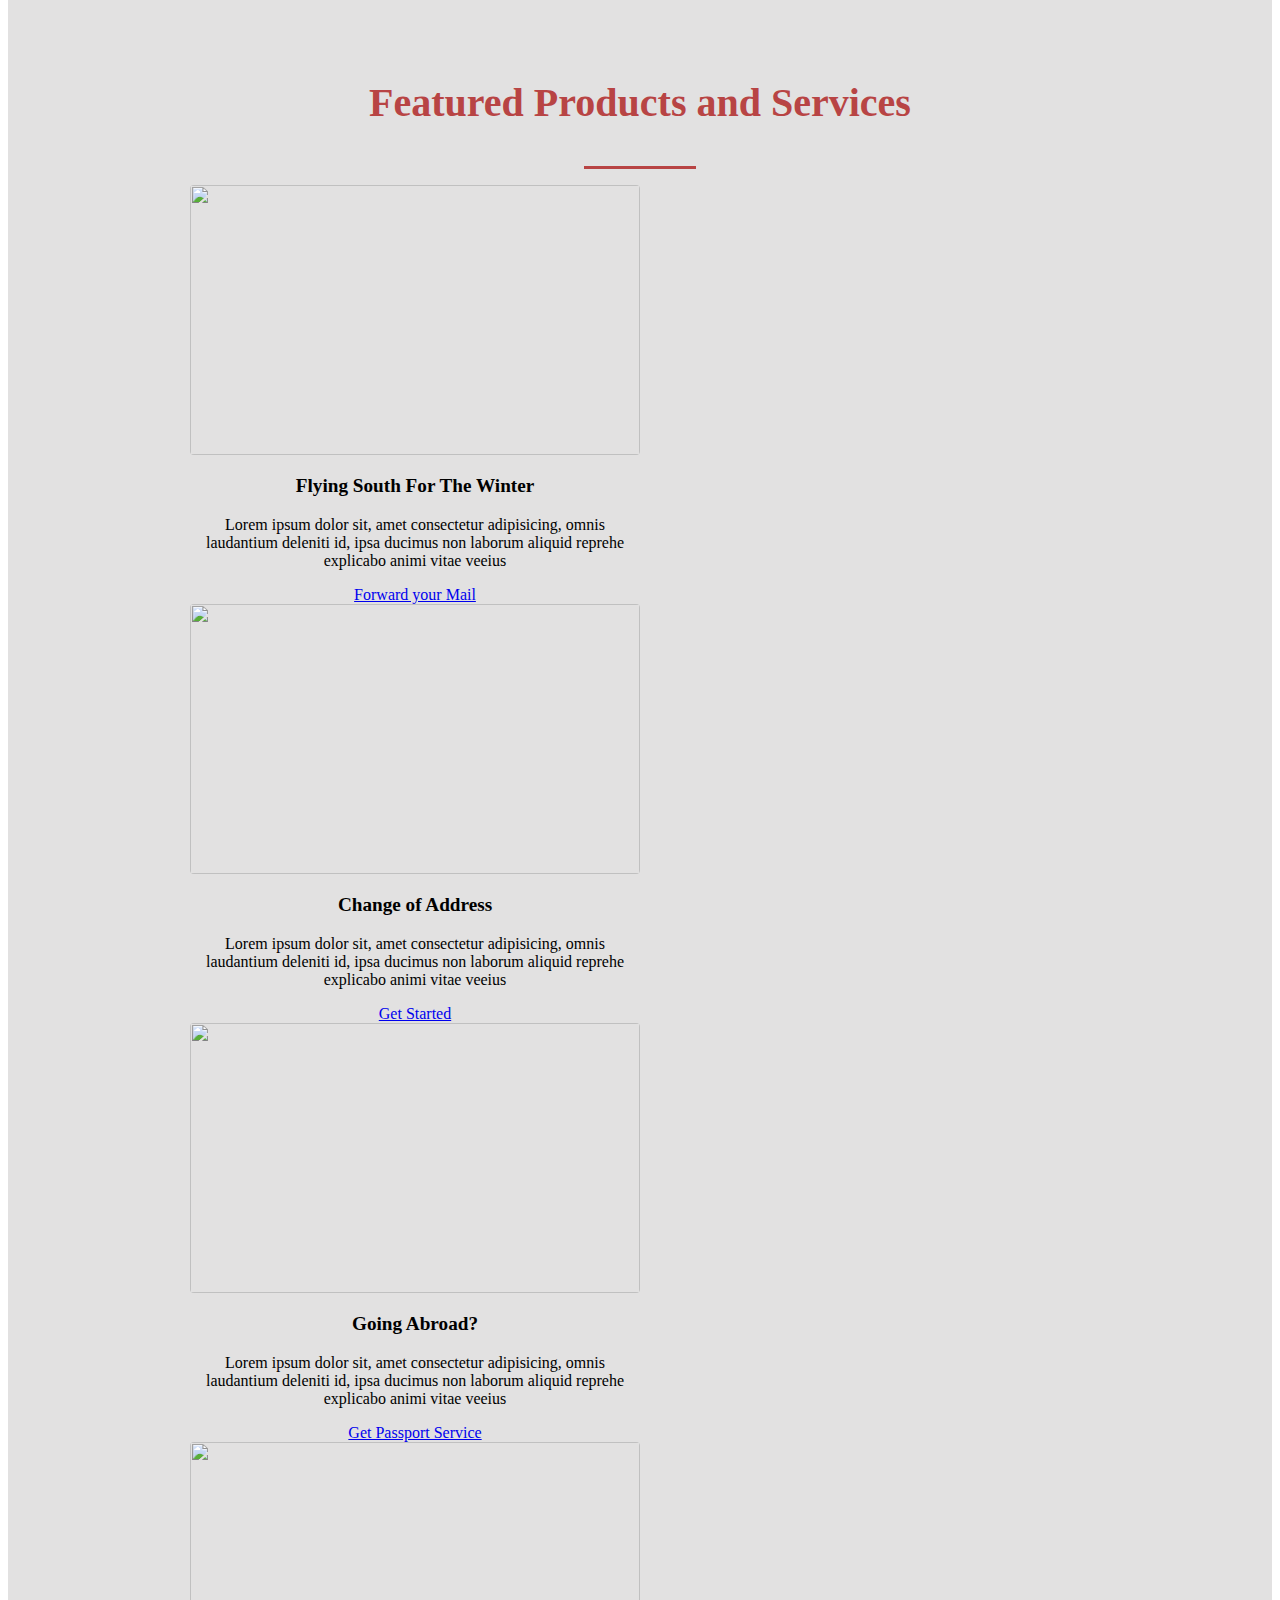
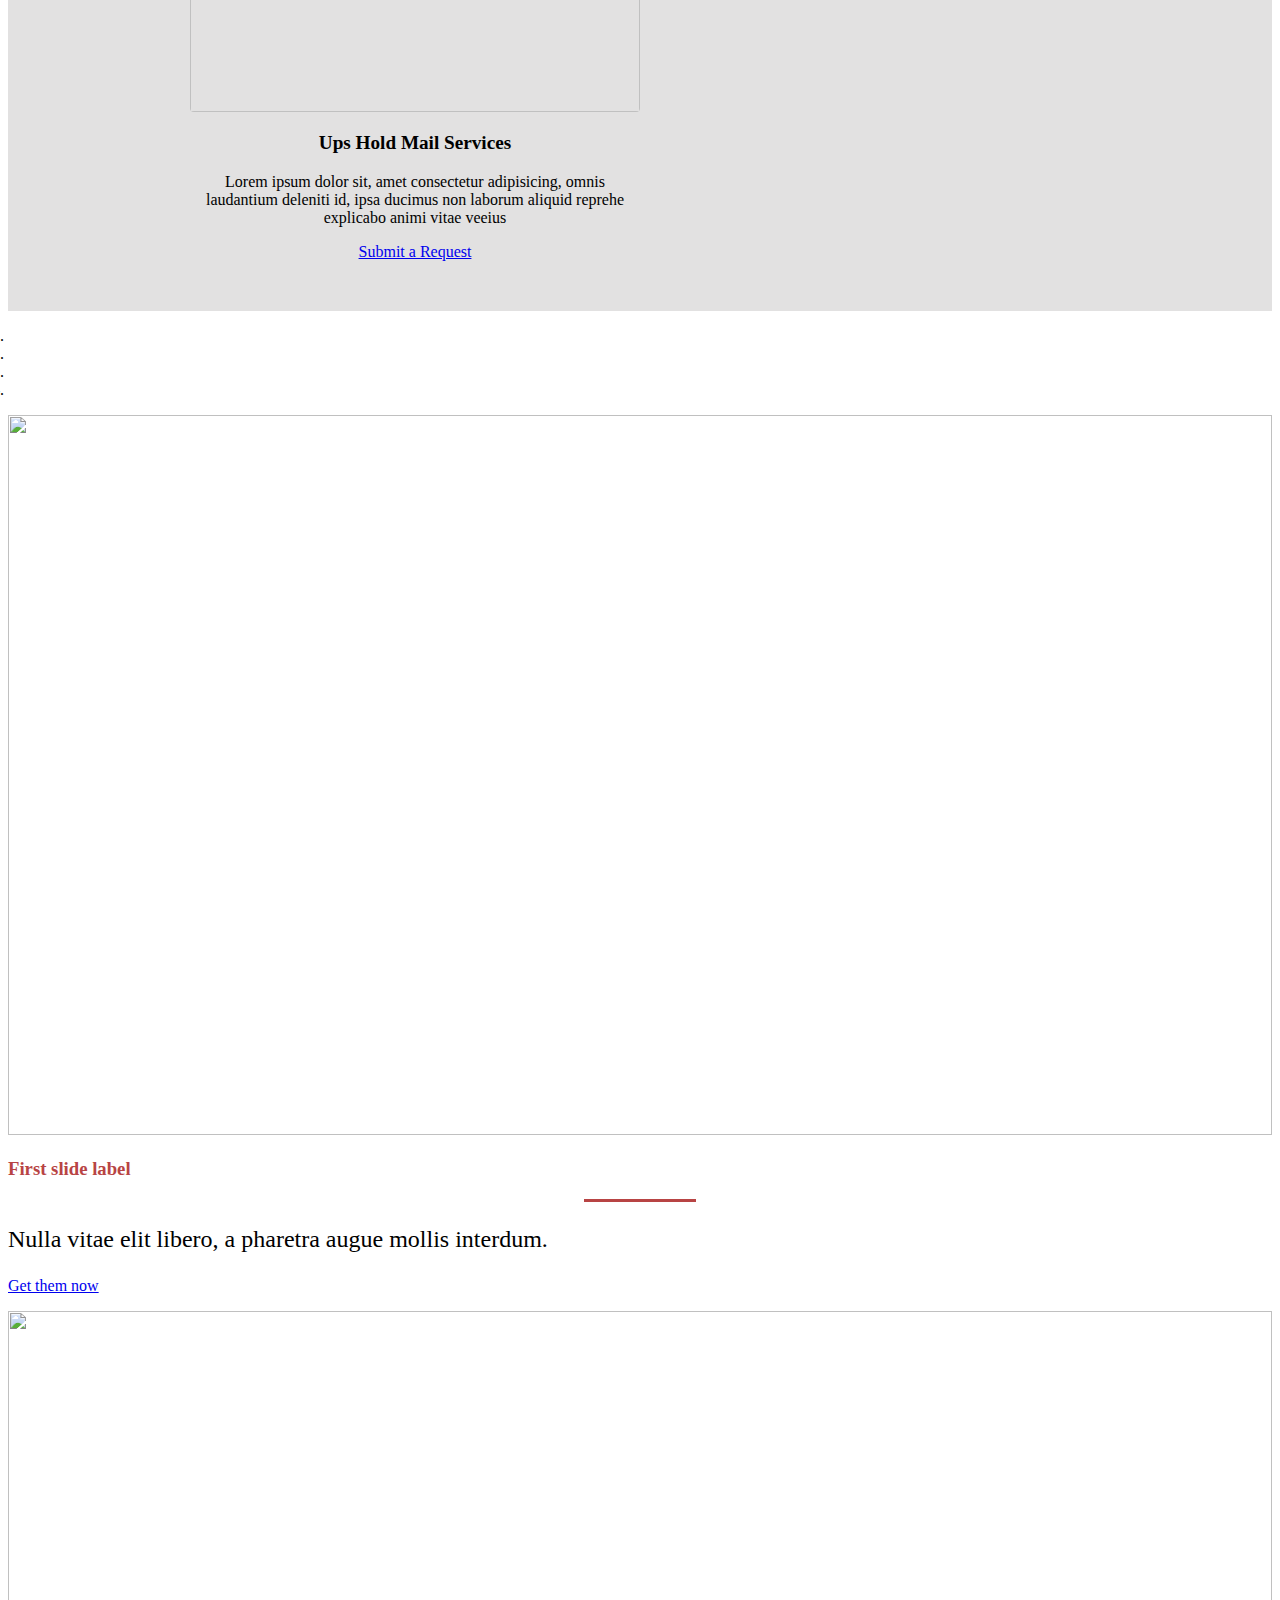
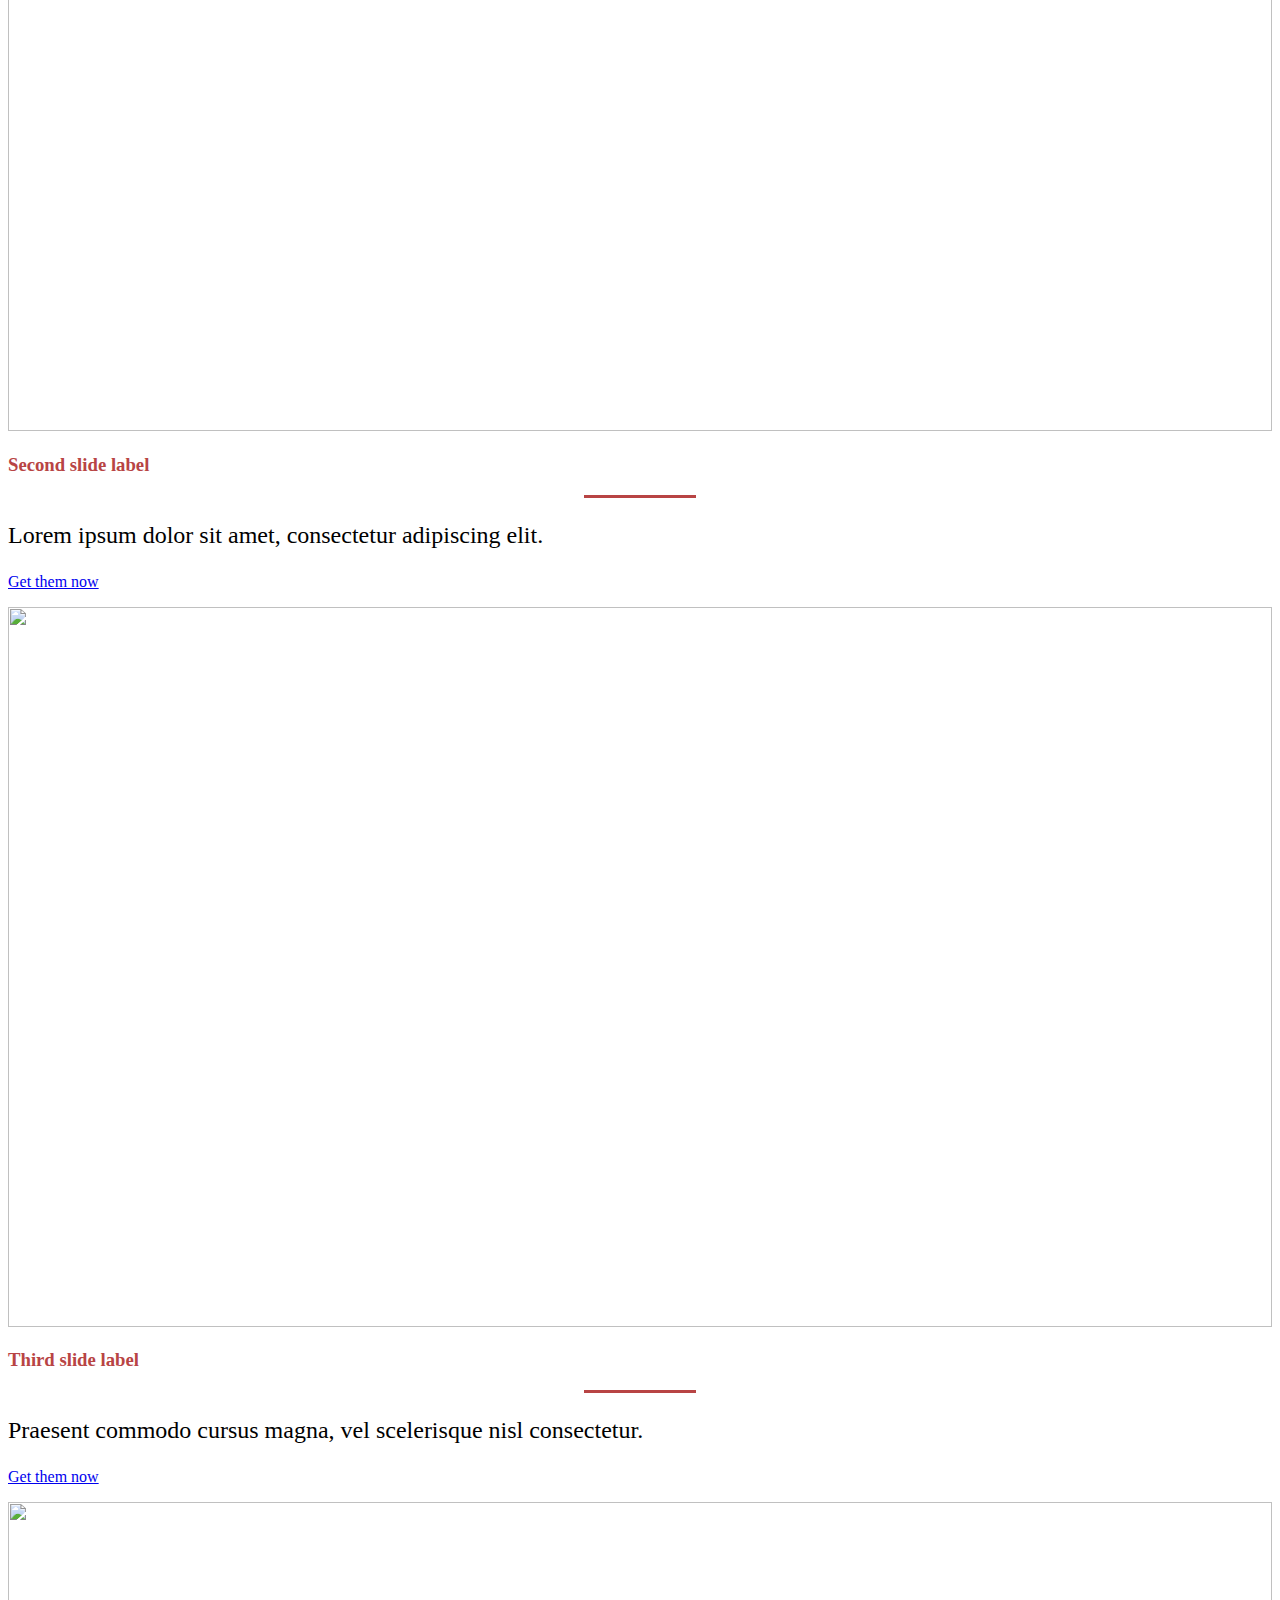
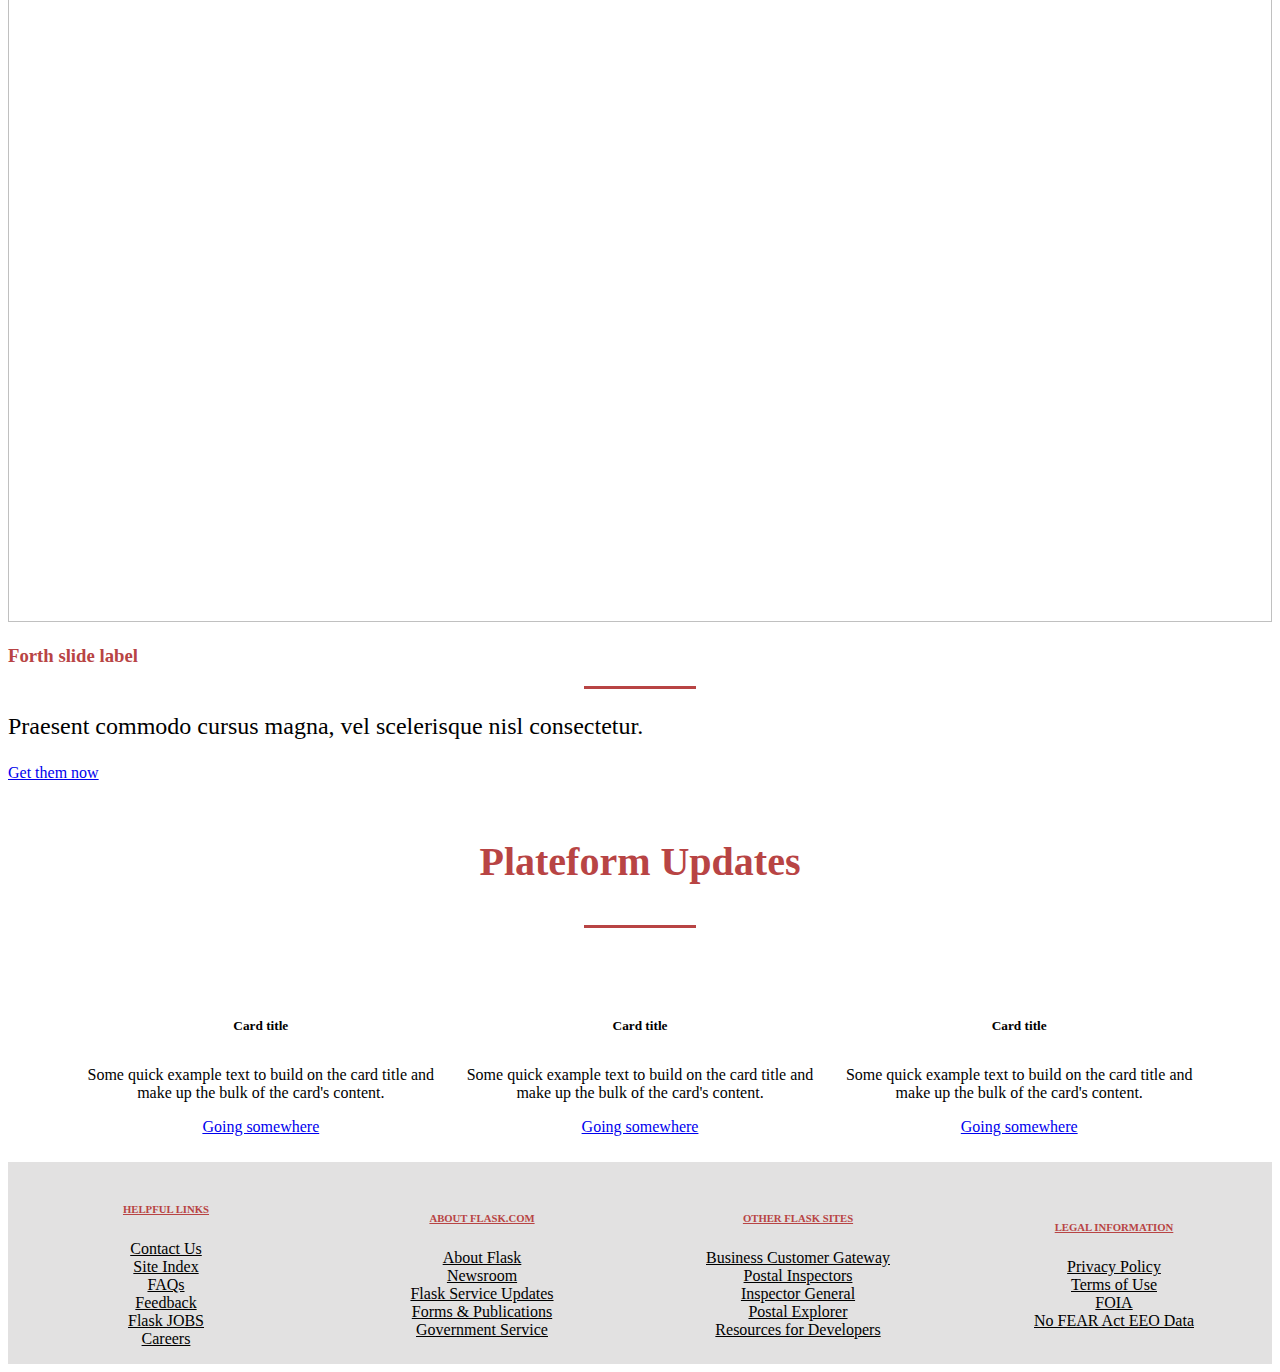
==== commit 3806630e: "Merge branch 'master' of https://github.com/DivineWisdom/Lodrads" ====
--- a/Index.html
+++ b/Index.html
@@ -35,7 +35,7 @@
     <header>
         <!-------Start of Nav Bar--------->
         <nav class="navbar fixed-top navbar-expand-lg navbar-light bg-light">
-            <a class="navbar-brand" href="#">Flask</a>
+            <a class="navbar-brand" href="#">ITS</a>
             <button class="navbar-toggler" type="button" data-toggle="collapse" data-target="#navbarSupportedContent" aria-controls="navbarSupportedContent" aria-expanded="false" aria-label="Toggle navigation">
                 <span class="navbar-toggler-icon"></span>
             </button>
@@ -51,8 +51,8 @@
                     <li class="nav-item active">
                         <a class="nav-link" href="#">Services <span class="sr-only">(current)</span></a>
                     </li>
-                    <li class="nav-item dropdown">
-                        <a class="nav-link dropdown-toggle" href="#" id="navbarDropdown" role="button" data-toggle="dropdown" aria-haspopup="true" aria-expanded="true">
+                    <li class="nav-item dropdown" id="trackdrop">
+                        <a class="nav-link dropdown-toggle" href="#" id="navbarDropdown" role="button" data-toggle="dropdown" aria-haspopup="true" aria-expanded="false">
                             Track
                         </a>
                         <div class="dropdown-menu" aria-labelledby="navbarDropdown">
@@ -71,7 +71,7 @@
         </nav>
 
         <div class="img-container">
-            <h1>Flask.com</h1>
+            <h1>International Transit Services</h1>
             <img src="Assets\Images\pexels-photo-892541.jpeg" alt="background-img" class="img-carousel">
 
             <nav class="input-group input-group-lg" id="track-bar">
@@ -92,7 +92,7 @@
 
         <div class=container1>
             <div class="whats-new">
-                <p>What's New on Flask.com</p>
+                <p>What's New on ITS</p>
                 <div class="heading-underline"></div>
 
             </div>
--- a/Assets/CSS/Index.css
+++ b/Assets/CSS/Index.css
@@ -23,6 +23,20 @@
     text-align: center;
 }
 
+
+/* Change color of dropdown links on hover */
+
+.dropdown-menu a:hover {
+    background-color: #ddd;
+}
+
+
+/* Show the dropdown menu on hover */
+
+#trackdrop:hover .dropdown-menu {
+    display: block;
+}
+
 #navbarDropdown {
     text-align: center;
 }
@@ -34,8 +48,8 @@
 }
 
 .img-container h1 {
-    font-size: 5rem;
-    font-weight: 700;
+    font-size: 3.5rem;
+    font-weight: 500;
     color: #fff;
     height: 0vh;
 }
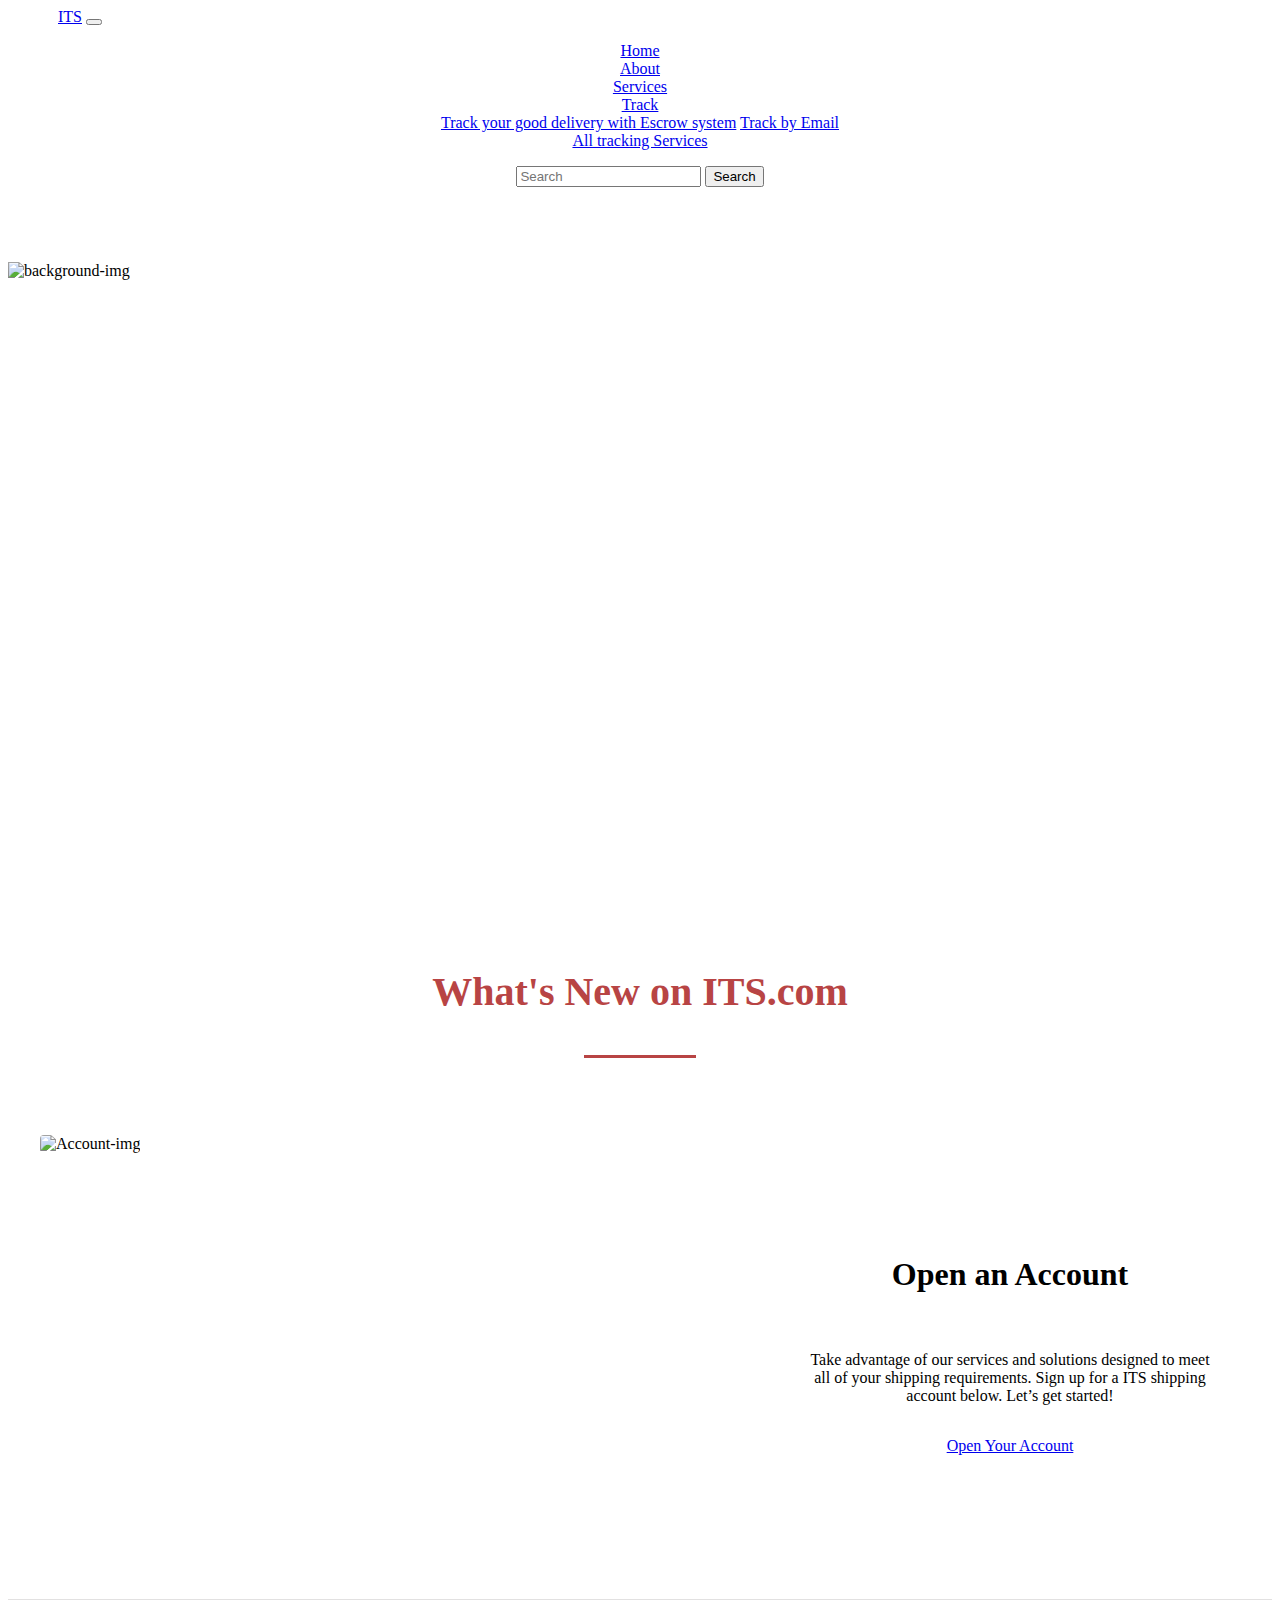
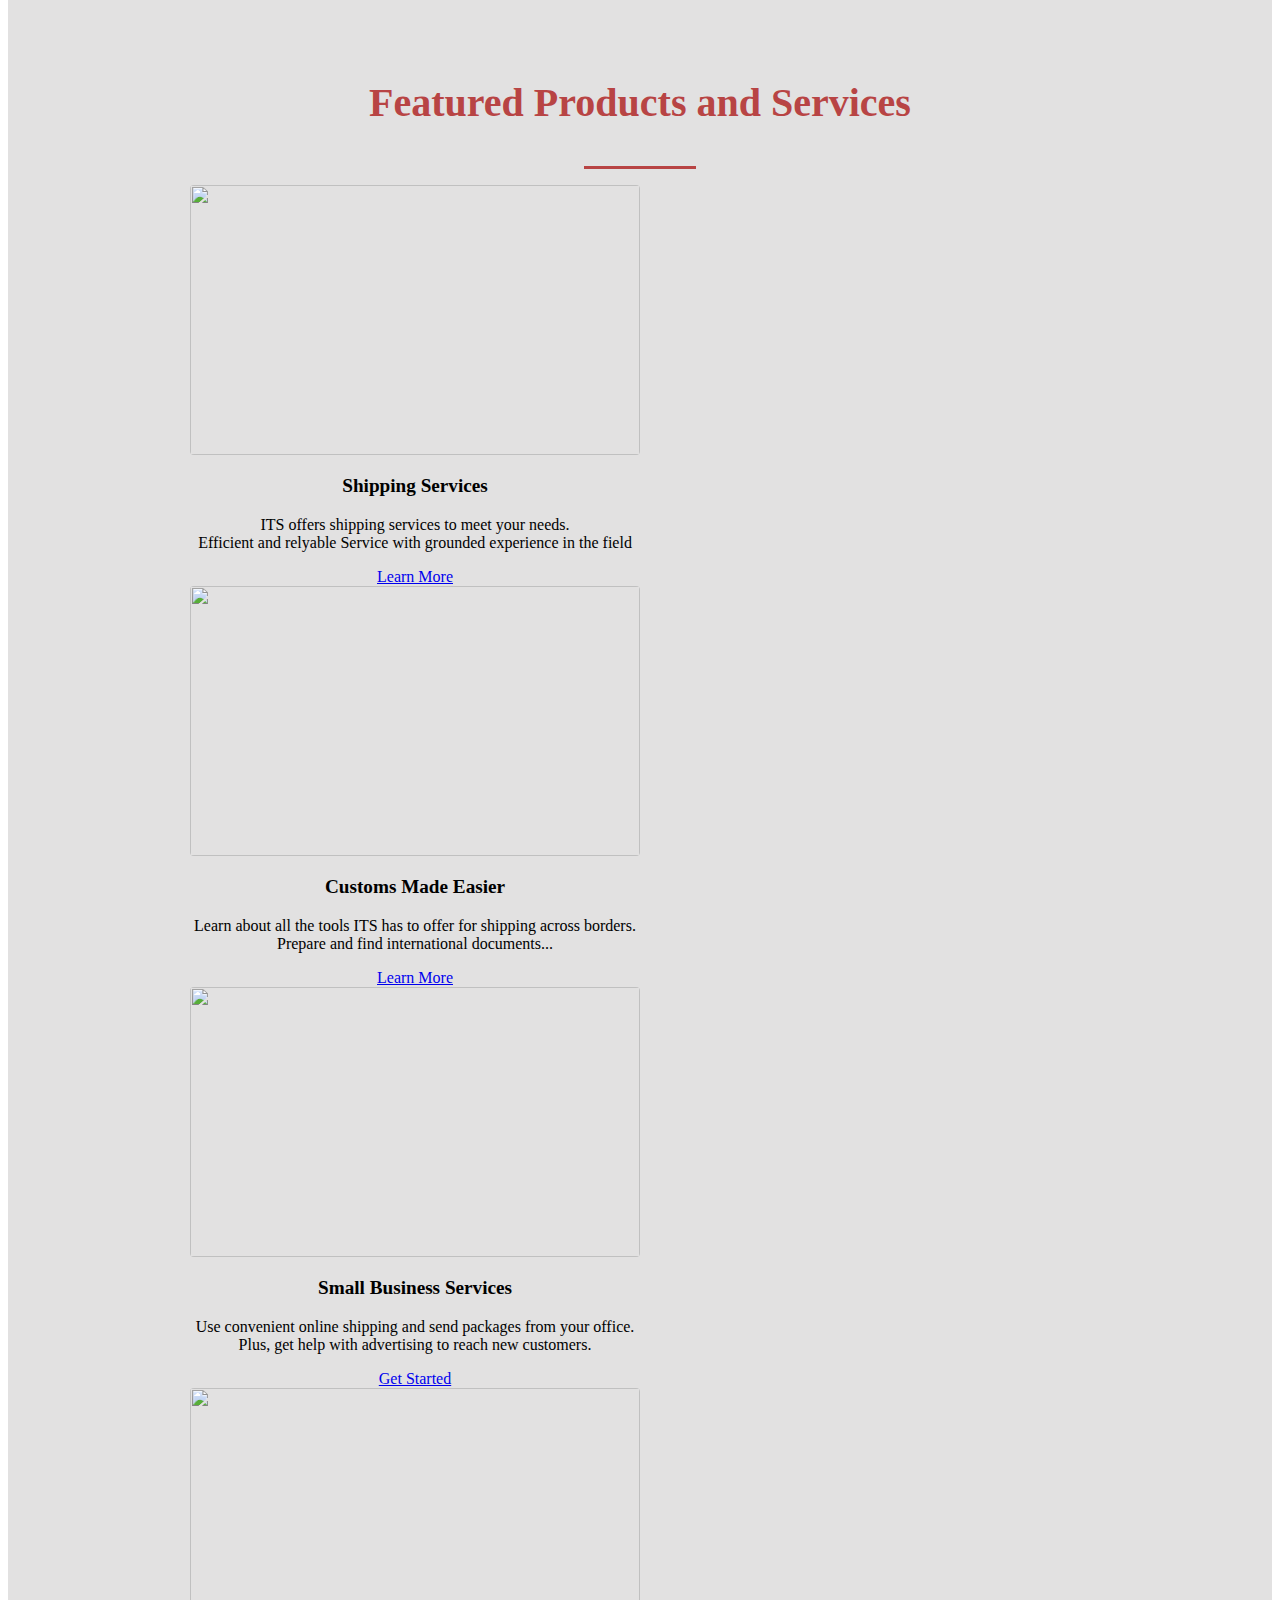
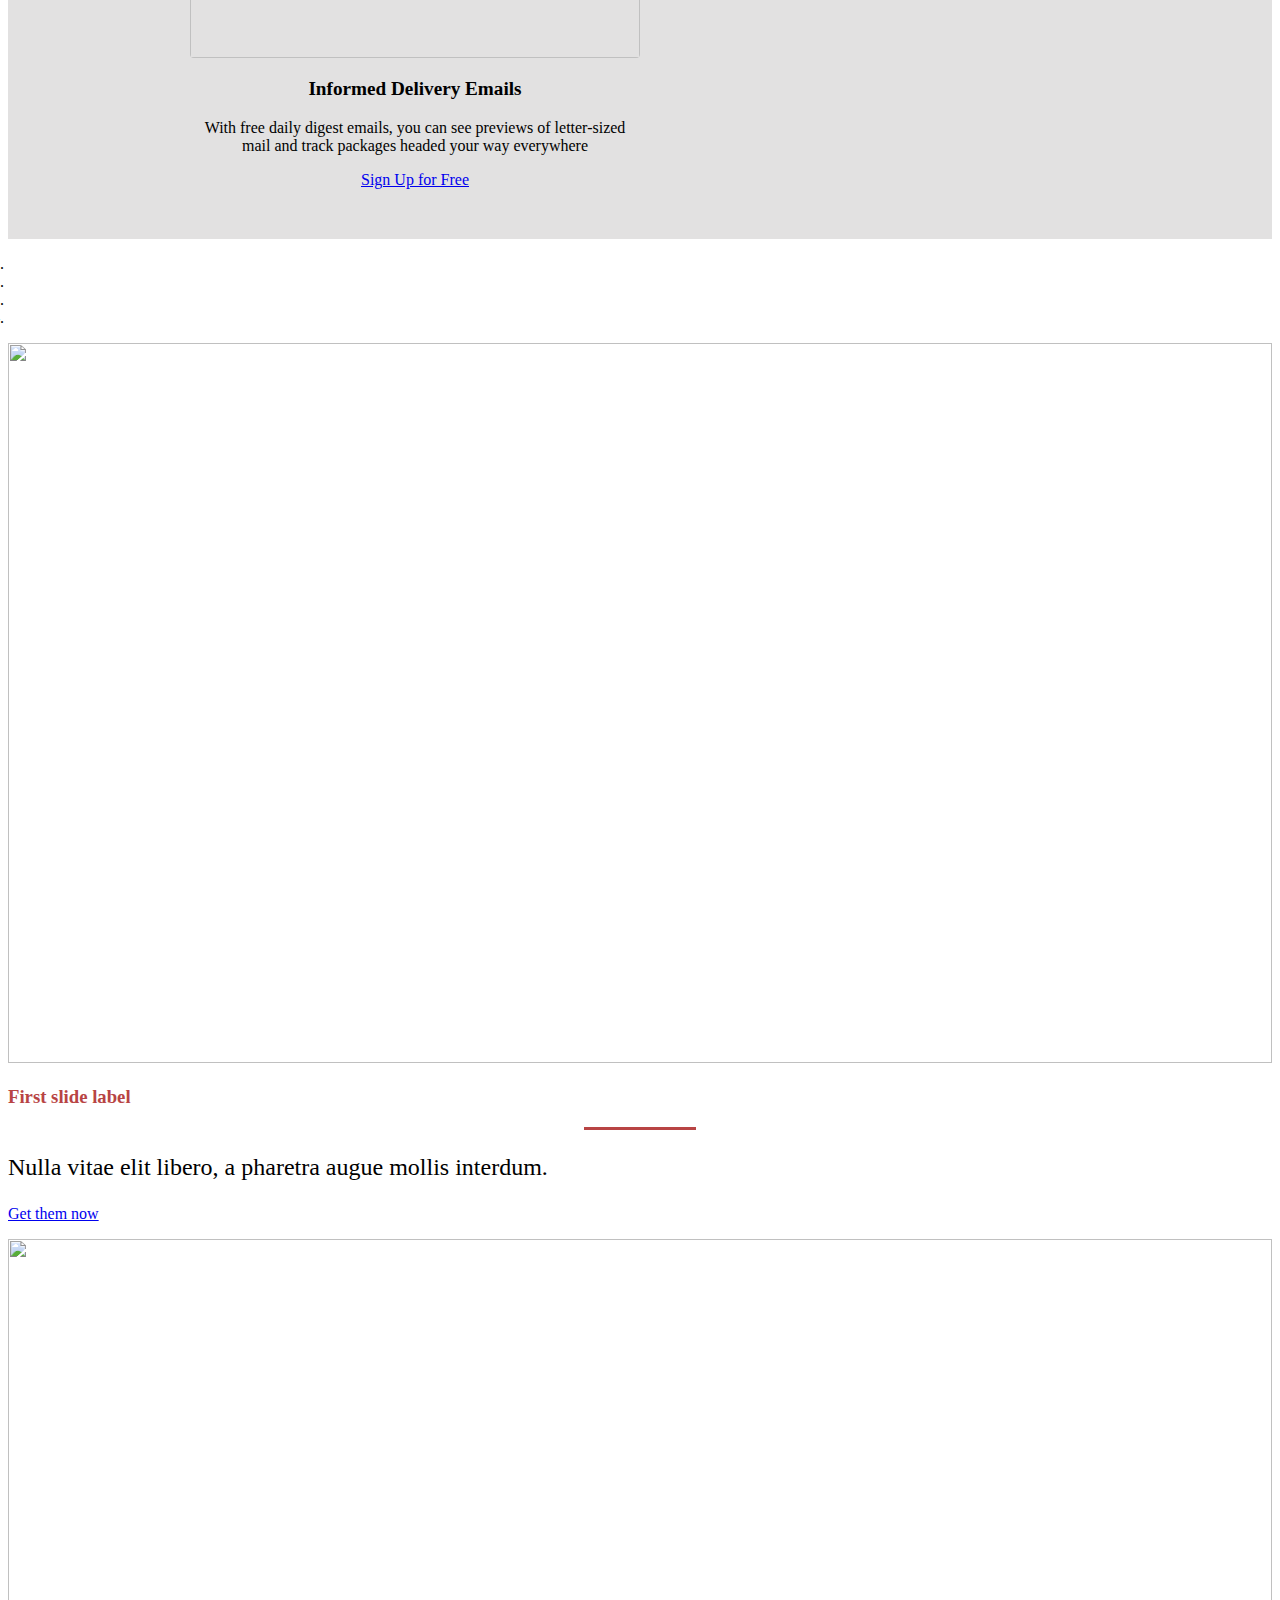
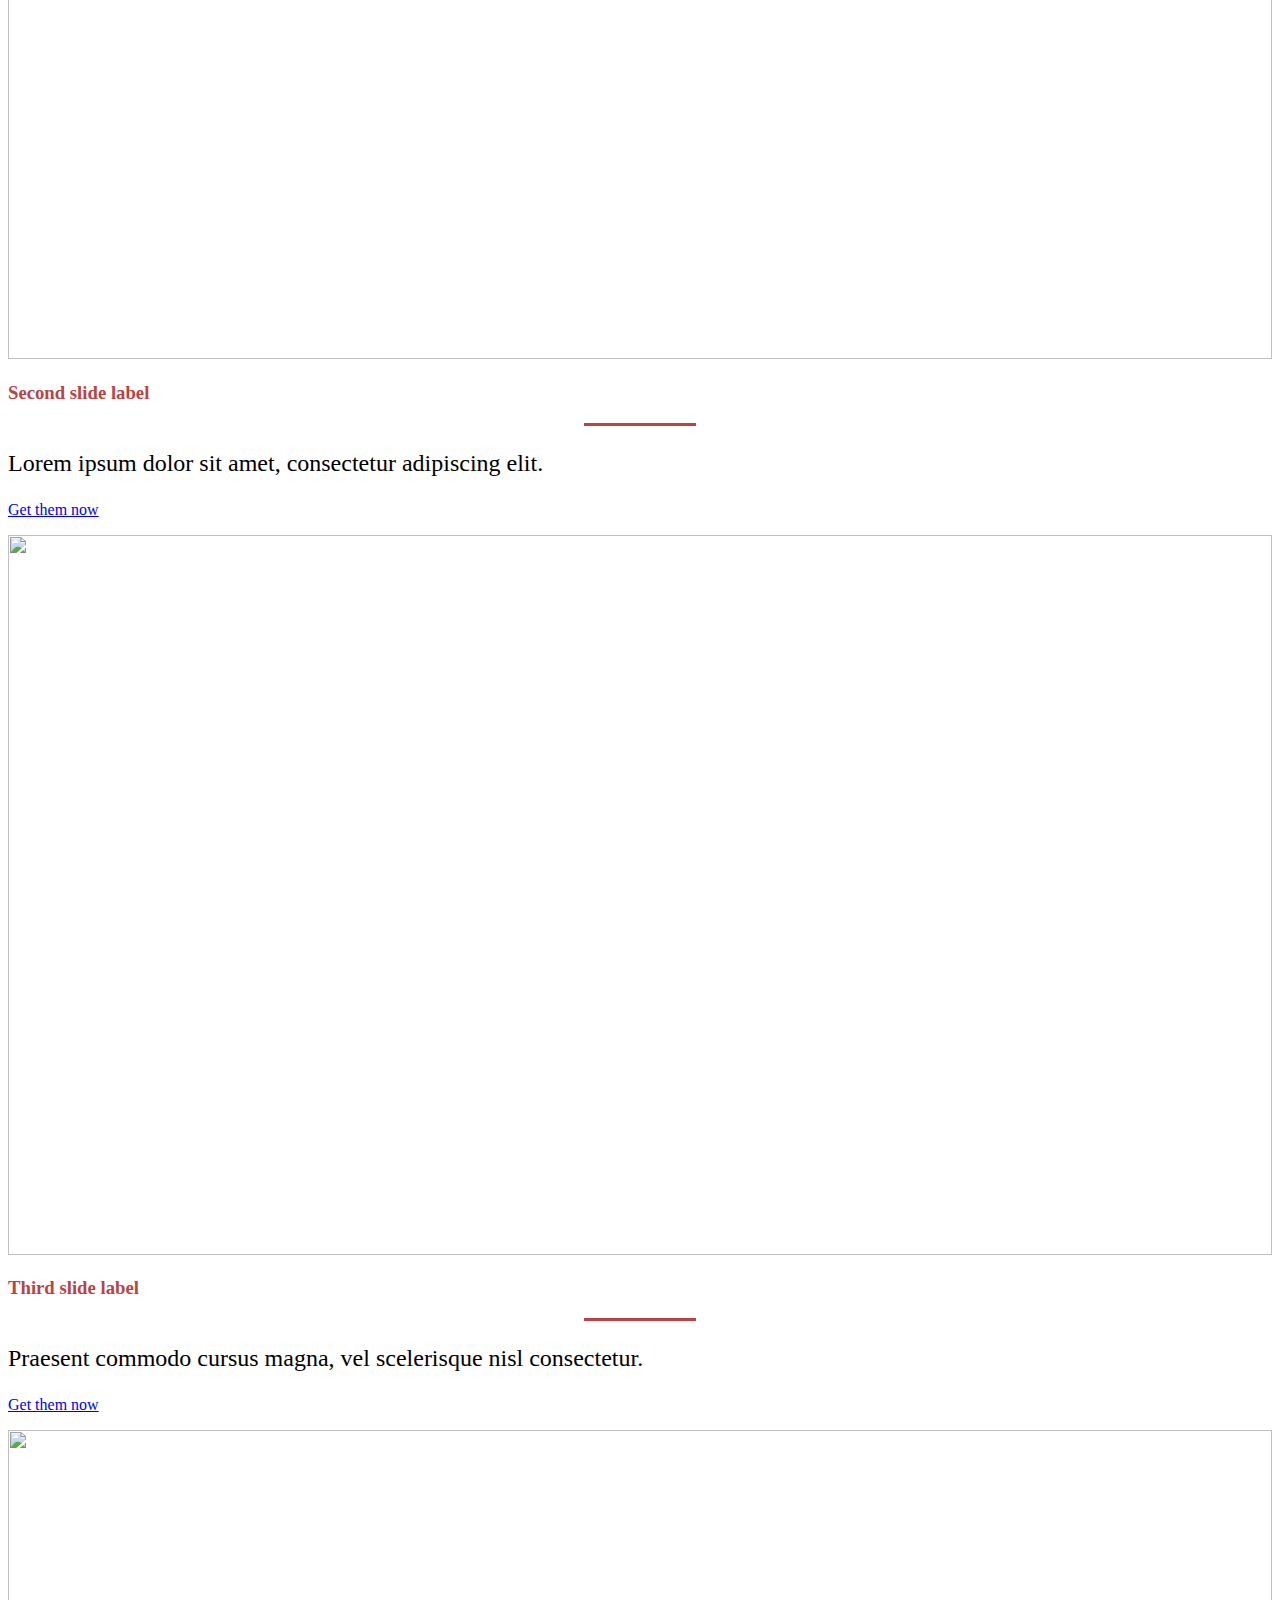
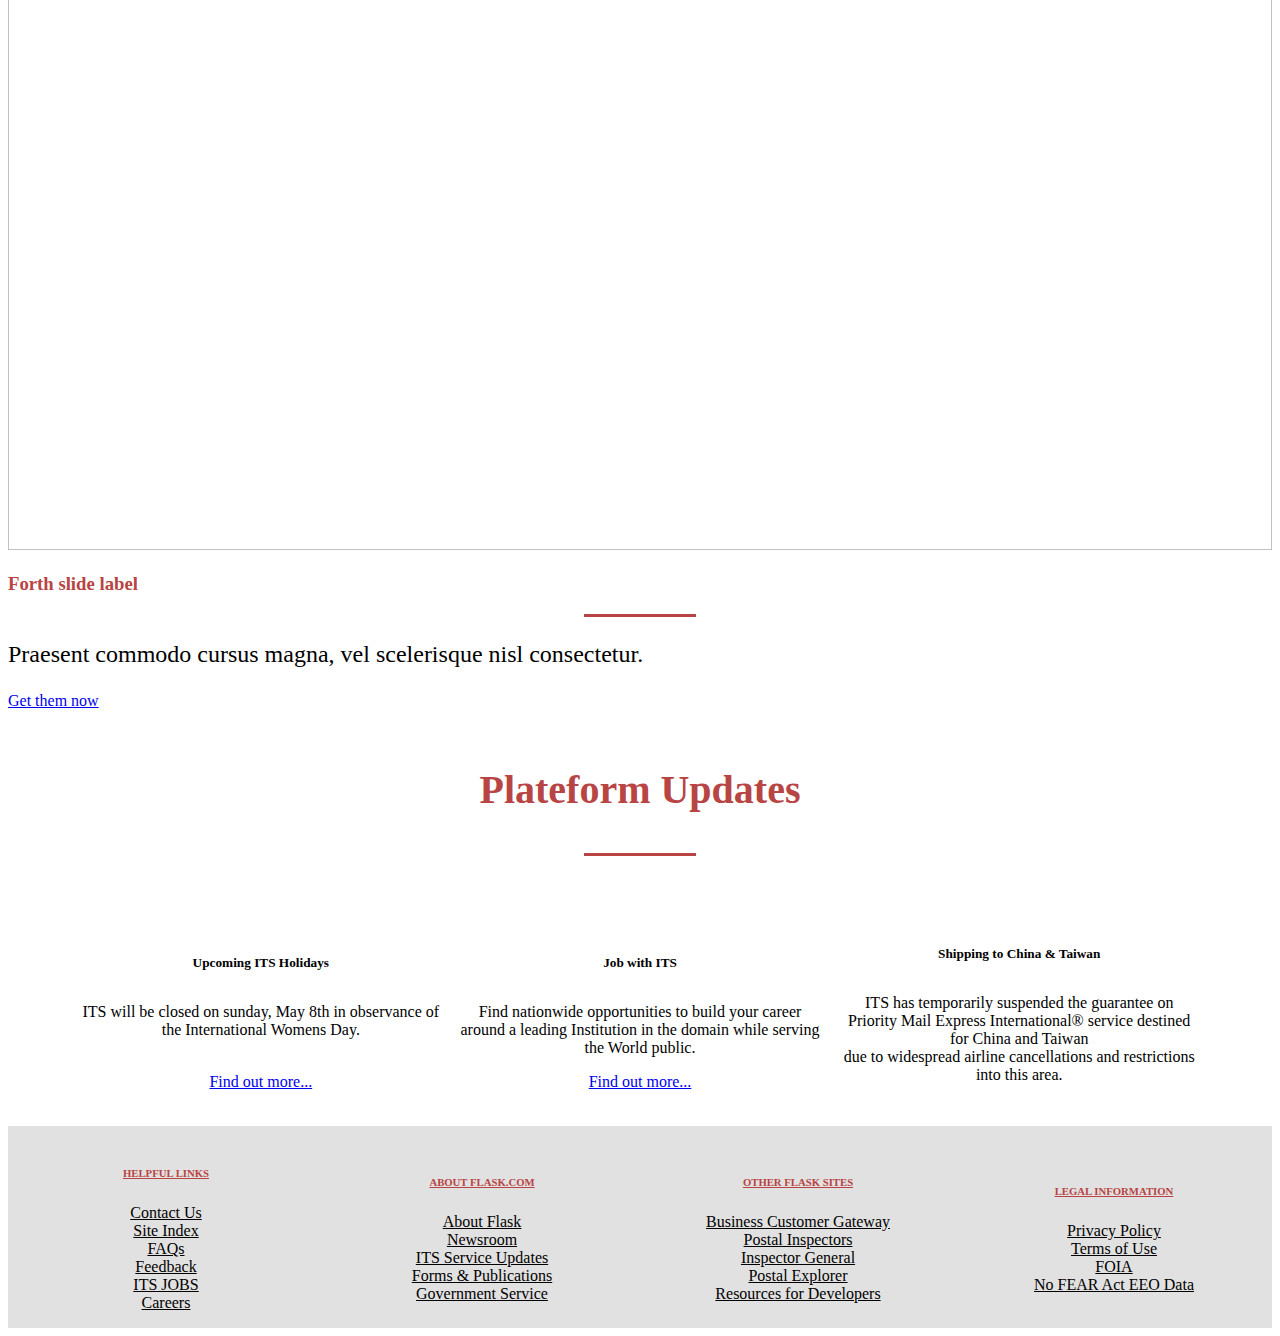
==== commit 413497c0: "other pages development" ====
--- a/Index.html
+++ b/Index.html
@@ -35,7 +35,7 @@
     <header>
         <!-------Start of Nav Bar--------->
         <nav class="navbar fixed-top navbar-expand-lg navbar-light bg-light">
-            <a class="navbar-brand" href="#">ITS</a>
+            <a class="navbar-brand" href="Index.html">ITS</a>
             <button class="navbar-toggler" type="button" data-toggle="collapse" data-target="#navbarSupportedContent" aria-controls="navbarSupportedContent" aria-expanded="false" aria-label="Toggle navigation">
                 <span class="navbar-toggler-icon"></span>
             </button>
@@ -43,7 +43,7 @@
             <div class="collapse navbar-collapse" id="navbarSupportedContent">
                 <ul class="navbar-nav mr-auto">
                     <li class="nav-item active">
-                        <a class="nav-link" href="#">Home <span class="sr-only">(current)</span></a>
+                        <a class="nav-link" href="Index.html">Home <span class="sr-only">(current)</span></a>
                     </li>
                     <li class="nav-item active">
                         <a class="nav-link" href="#">About <span class="sr-only">(current)</span></a>
@@ -92,7 +92,7 @@
 
         <div class=container1>
             <div class="whats-new">
-                <p>What's New on ITS</p>
+                <p>What's New on ITS.com</p>
                 <div class="heading-underline"></div>
 
             </div>
@@ -105,8 +105,8 @@
 
                     <div class="account-creation">
                         <h2>Open an Account</h2>
-                        <p id="card-text-0">Lorem ipsum dolor sit amet consectetur adipisicing elit. Consequuntur provident ipsum quo dolores, veniam iure consequatur sapiente, ex recusandae corrupti possimus consectetur odio ducimus cumque voluptatem magnam, veritatis praesentium
-                            placeat!
+                        <p id="card-text-0">Take advantage of our services and solutions designed to meet all of your shipping requirements. Sign up for a ITS shipping account below. Let’s get started!
+
                         </p>
                         <a href="pages/login_form.html" class="btn btn-primary" id="card-buttons-0">Open Your Account</a>
                     </div>
@@ -127,30 +127,30 @@
                     <div class="row">
                         <div class="col-lg-3 col-sm-6" id="img1">
                             <img src="Assets/Images/flying thru the winter.jpeg">
-                            <h3> <b> Flying South For The Winter </b> </h3>
-                            <p> Lorem ipsum dolor sit, amet consectetur adipisicing, omnis<br> laudantium deleniti id, ipsa ducimus non laborum aliquid reprehe <br> explicabo animi vitae veeius</p>
-                            <a href="#" class="btn btn-primary" id="card-buttons-1">Forward your Mail</a>
+                            <h3> <b> Shipping Services </b> </h3>
+                            <p> ITS offers shipping services to meet your needs. <br>Efficient and relyable Service with grounded experience in the field</p>
+                            <a href="pages/Shipping_Services.html" class="btn btn-primary" id="card-buttons-1" target="_self">Learn More</a>
 
                         </div>
                         <div class="col-lg-3 col-sm-6" id="img2">
                             <img src="Assets/Images/forward mail.jpeg">
-                            <h3> <b> Change of Address</b> </h3>
-                            <p> Lorem ipsum dolor sit, amet consectetur adipisicing, omnis<br> laudantium deleniti id, ipsa ducimus non laborum aliquid reprehe <br> explicabo animi vitae veeius</p>
-                            <a href="#" class="btn btn-primary" id="card-buttons-2">Get Started</a>
+                            <h3> <b> Customs Made Easier</b> </h3>
+                            <p> Learn about all the tools ITS has to offer for shipping across borders. Prepare and find international documents...</p>
+                            <a href="pages/customer_made_easy.html" class="btn btn-primary" id="card-buttons-2">Learn More</a>
 
                         </div>
                         <div class="col-lg-3 col-sm-6" id="img3">
                             <img src="Assets/Images/going abroad.jpeg">
-                            <h3> <b> Going Abroad? </b> </h3>
-                            <p> Lorem ipsum dolor sit, amet consectetur adipisicing, omnis<br> laudantium deleniti id, ipsa ducimus non laborum aliquid reprehe <br> explicabo animi vitae veeius</p>
-                            <a href="#" class="btn btn-primary " id="card-buttons-3">Get Passport Service</a>
+                            <h3> <b> Small Business Services </b> </h3>
+                            <p>Use convenient online shipping and send packages from your office. Plus, get help with advertising to reach new customers. </p>
+                            <a href="#" class="btn btn-primary " id="card-buttons-3">Get Started</a>
 
                         </div>
                         <div class="col-lg-3 col-sm-6" id="img4">
                             <img src="Assets/Images/submit.jpg">
-                            <h3> <b> Ups Hold Mail Services </b></h3>
-                            <p> Lorem ipsum dolor sit, amet consectetur adipisicing, omnis<br> laudantium deleniti id, ipsa ducimus non laborum aliquid reprehe <br> explicabo animi vitae veeius</p>
-                            <a href="#" class="btn btn-primary" id="card-buttons-4">Submit a Request</a>
+                            <h3> <b> Informed Delivery Emails </b></h3>
+                            <p>With free daily digest emails, you can see previews of letter-sized mail and track packages headed your way everywhere<br></p>
+                            <a href="#" class="btn btn-primary" id="card-buttons-4">Sign Up for Free</a>
 
                         </div>
                     </div>
@@ -232,20 +232,20 @@
 
             <div class="card-update">
                 <div class="card-update-section">
-                    <h5 class="card-title">Card title</h5>
-                    <p class="card-text">Some quick example text to build on the card title and make up the bulk of the card's content.</p>
-                    <a href="#" class="btn btn-primary" id="card-buttons-1"> Going somewhere</a>
+                    <h5 class="card-title">Upcoming ITS Holidays</h5>
+                    <p class="card-text">ITS will be closed on sunday, May 8th in observance of the International Womens Day. <br><br></p>
+                    <a href="#" target="_self"> Find out more...</a>
 
                 </div>
                 <div class="card-update-section">
-                    <h5 class="card-title">Card title</h5>
-                    <p class="card-text">Some quick example text to build on the card title and make up the bulk of the card's content.</p>
-                    <a href="#" class="btn btn-primary" id="card-buttons-1"> Going somewhere</a>
+                    <h5 class="card-title">Job with ITS</h5>
+                    <p class="card-text">Find nationwide opportunities to build your career around a leading Institution in the domain while serving the World public.</p>
+                    <a href="#" target="_self"> Find out more...</a>
                 </div>
                 <div class="card-update-section">
-                    <h5 class="card-title">Card title</h5>
-                    <p class="card-text">Some quick example text to build on the card title and make up the bulk of the card's content.</p>
-                    <a href="#" class="btn btn-primary" id="card-buttons-1"> Going somewhere</a>
+                    <h5 class="card-title">Shipping to China & Taiwan</h5>
+                    <p class="card-text">ITS has temporarily suspended the guarantee on Priority Mail Express International® service destined for China and Taiwan  <br> due to widespread airline cancellations and restrictions into this area.</p>
+                    <!-- <a href="#" class="btn btn-primary" id="card-buttons-1"> Going somewhere</a> -->
                 </div>
             </div>
         </div>
@@ -265,7 +265,7 @@
                     <li class="footer-links"><a href="#">Site Index</a></li>
                     <li class="footer-links"><a href="#">FAQs</a></li>
                     <li class="footer-links"><a href="#">Feedback</a></li>
-                    <li class="footer-links"><a href="#">Flask JOBS</a></li>
+                    <li class="footer-links"><a href="#">ITS JOBS</a></li>
                     <li class="footer-links"><a href="#">Careers</a></li>
                 </ul>
             </div>
@@ -274,7 +274,7 @@
                     <h6><a href="#">ABOUT FLASK.COM</a></h6>
                     <li class="footer-links"><a href="#">About Flask</a></li>
                     <li class="footer-links"><a href="#">Newsroom</a></li>
-                    <li class="footer-links"><a href="#">Flask Service Updates</a></li>
+                    <li class="footer-links"><a href="#">ITS Service Updates</a></li>
                     <li class="footer-links"><a href="#">Forms & Publications</a></li>
                     <li class="footer-links"><a href="#">Government Service</a></li>
                     <li class="footer-links">
